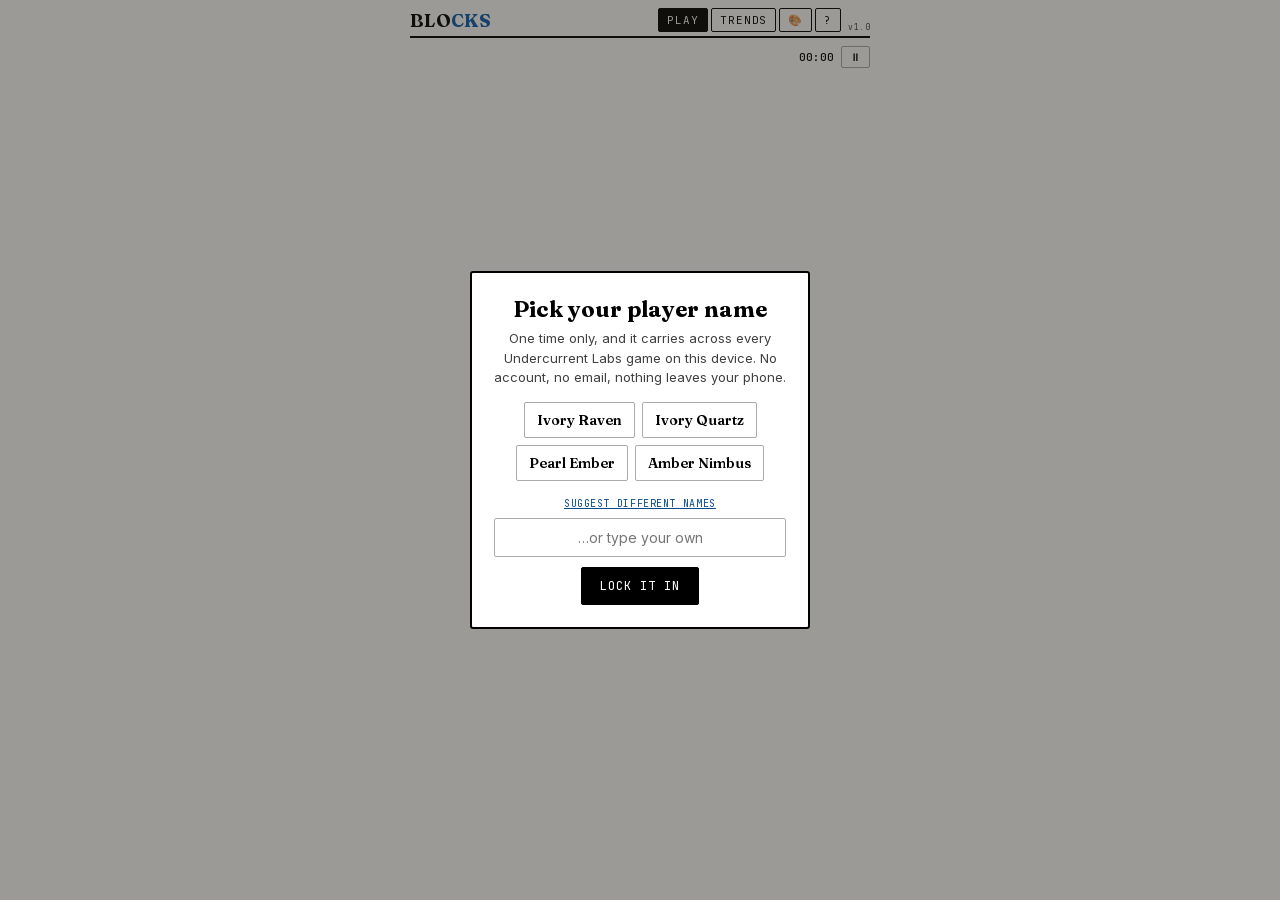
==== docs/blocks/index.html @ ce7873e4 "Ship: Ad Free Blocks 1.0, Colour Sort 1.3, hub update Co-Authored-By: Claude Opus 5.5 <noreply@anthr" ====
<!DOCTYPE html>
<html lang="en">
<head>
<meta charset="UTF-8">
<meta name="viewport" content="width=device-width, initial-scale=1.0, maximum-scale=1.0, user-scalable=no">
<meta name="theme-color" content="#101820">
<title>Undercurrent Labs Ad-Free Games</title>
<style>
/* ---- fonts, built in so the game looks the same offline ---- */
@font-face{font-family:'Fraunces';src:url([data-uri]) format('woff2');font-weight:600 700;font-style:normal;font-display:block}
@font-face{font-family:'Inter';src:url([data-uri]) format('woff2');font-weight:400 700;font-style:normal;font-display:block}
@font-face{font-family:'JetBrains Mono';src:url([data-uri]) format('woff2');font-weight:400 500;font-style:normal;font-display:block}
</style>
<style>
/* ---- SHELL STYLES (shared, do not edit per game) ---- */
:root{
  --cream:#FCFAF6; --ink:#22201A; --gold:#B08D3E; --gold-deep:#8C6D2C;
  --muted:#8A8578; --line:#E4DECF; --line-strong:#22201A;
  --sel:#F2EAD8; --peer:#F7F3E9; --same:#EADFC4; --err:#A63D2F; --err-bg:#F6E4E0;
  --ok:#4A6B4F; --cellbg:#FFFFFF; --radius:2px;
}
[data-theme="clear"]{
  --cream:#FFFFFF; --ink:#000000; --gold:#0B5CAD; --gold-deep:#084A8C;
  --muted:#3F3F3F; --line:#ABABAB; --sel:#CFE5FB; --peer:#EFF5FB; --same:#B4D6F6;
  --err:#C62828; --err-bg:#FBDCDC; --cellbg:#FFFFFF; --radius:2px;
}
[data-theme="night"]{
  --cream:#171612; --ink:#F2EFE7; --gold:#D2A94E; --gold-deep:#E4C06A;
  --muted:#9A947F; --line:#3A372E; --sel:#3A3320; --peer:#22201A; --same:#4A3E1E;
  --err:#E06552; --err-bg:#46231D; --cellbg:#211F1A; --radius:2px;
}
[data-theme="candy"]{
  --cream:#FFF6E5; --ink:#3D2B56; --gold:#F26B3A; --gold-deep:#D8541F;
  --muted:#8A7AA0; --line:#F0DBB2; --sel:#FFE3B3; --peer:#FFF0D6; --same:#FFD48A;
  --err:#E5484D; --err-bg:#FFE1E1; --cellbg:#FFFFFF; --radius:12px;
}
[data-theme="forest"]{
  --cream:#F2F6EF; --ink:#1E2A20; --gold:#3F6B45; --gold-deep:#2E5133;
  --muted:#6E7C6F; --line:#D3DFD1; --sel:#DCEBDA; --peer:#EDF3EB; --same:#C3DDC0;
  --err:#A63D2F; --err-bg:#F6E4E0; --cellbg:#FFFFFF; --radius:4px;
}
[data-theme="ocean"]{
  --cream:#F1F6FA; --ink:#12242E; --gold:#1C6E8C; --gold-deep:#14556E;
  --muted:#69808C; --line:#CFDFE8; --sel:#D8EBF4; --peer:#EAF3F8; --same:#B7DCEC;
  --err:#B3402F; --err-bg:#F8E3DE; --cellbg:#FFFFFF; --radius:4px;
}
[data-theme="rose"]{
  --cream:#FDF3F3; --ink:#2B1A1E; --gold:#A8455C; --gold-deep:#87344A;
  --muted:#8C7076; --line:#EBD5D8; --sel:#F8E1E6; --peer:#FCEFF1; --same:#F3C9D3;
  --err:#9E3B2F; --err-bg:#F8E2DE; --cellbg:#FFFFFF; --radius:8px;
}
html{background:var(--cream)}
*{margin:0;padding:0;box-sizing:border-box;-webkit-tap-highlight-color:transparent}
button,.chip,.lvl,.ctrl,.tab{touch-action:manipulation}
html,body{height:100%}
body{background:var(--cream);color:var(--ink);font-family:'Inter',system-ui,sans-serif;display:flex;justify-content:center;
  user-select:none;-webkit-user-select:none;overscroll-behavior:none}
.app{width:100%;max-width:480px;padding:8px 10px 10px;display:flex;flex-direction:column;gap:7px}

.masthead{display:flex;align-items:center;justify-content:space-between;border-bottom:2px solid var(--ink);padding-bottom:4px}
.masthead h1{font-family:'Fraunces',serif;font-weight:700;font-size:18px;letter-spacing:.02em;text-transform:uppercase}
.masthead h1 span{color:var(--gold)}
.tabs{display:flex;gap:3px;align-items:center}
.tab{font-family:'JetBrains Mono',monospace;font-size:11px;letter-spacing:.08em;text-transform:uppercase;
  padding:4px 8px;border:1px solid var(--ink);background:transparent;color:var(--ink);cursor:pointer;border-radius:var(--radius)}
.tab.active{background:var(--ink);color:var(--cream)}
.vchip{font-family:'JetBrains Mono',monospace;font-size:8px;letter-spacing:.06em;color:var(--muted);border:none;background:none;cursor:pointer;padding:0 0 0 4px;align-self:flex-end}

.statusbar{display:flex;justify-content:space-between;align-items:center;font-family:'JetBrains Mono',monospace;font-size:11px;color:var(--muted);min-height:24px}
.statusbar b{color:var(--ink);font-weight:500}
#pauseBtn{border:1px solid var(--line);background:var(--cellbg);border-radius:var(--radius);padding:3px 8px;cursor:pointer;font-family:inherit;font-size:11px;color:var(--ink)}

/* The stage is the square the game draws in. It always fits one phone screen with the controls below it. */
.stage-wrap{position:relative;margin:0 auto;width:min(100%, max(250px, calc(100dvh - 265px)))}
#stage{position:relative;width:100%;aspect-ratio:1;touch-action:none}
.pause-veil{position:absolute;inset:0;background:var(--cream);border:2px solid var(--ink);display:none;flex-direction:column;align-items:center;justify-content:center;gap:10px;z-index:30}
.pause-veil.show{display:flex}
.pause-veil p{font-family:'Fraunces',serif;font-weight:600;font-size:20px}

.controls{display:grid;grid-auto-flow:column;grid-auto-columns:1fr;gap:4px}
.ctrl{border:1px solid var(--line);background:var(--cellbg);border-radius:var(--radius);padding:6px 2px;cursor:pointer;
  display:flex;flex-direction:column;align-items:center;gap:2px;color:var(--ink)}
.ctrl svg{width:15px;height:15px;stroke:var(--ink);fill:none;stroke-width:1.6;stroke-linecap:round;stroke-linejoin:round}
.ctrl small{font-family:'JetBrains Mono',monospace;font-size:8px;letter-spacing:.03em;text-transform:uppercase;color:var(--muted);white-space:nowrap}
.ctrl.on{border-color:var(--gold);background:var(--sel)}
.ctrl.on small{color:var(--gold-deep)}
.ctrl.dim{opacity:.35}
.ctrl:active{transform:translateY(1px)}

.veil{position:fixed;inset:0;background:rgba(34,32,26,.45);display:none;align-items:center;justify-content:center;padding:20px;z-index:50}
.veil.show{display:flex}
.card{background:var(--cream);border:2px solid var(--ink);border-radius:calc(var(--radius) + 1px);max-width:340px;width:100%;padding:22px;text-align:center;max-height:92dvh;overflow:auto}
.card h2{font-family:'Fraunces',serif;font-weight:700;font-size:22px;margin-bottom:6px}
.card p{font-size:13px;color:var(--muted);margin-bottom:14px;line-height:1.5}
.lvl-list{display:flex;flex-direction:column;gap:8px;margin-top:6px}
.lvl{border:1px solid var(--ink);background:var(--cellbg);padding:11px;cursor:pointer;border-radius:var(--radius);display:flex;justify-content:space-between;align-items:center;color:var(--ink)}
.lvl b{font-family:'Fraunces',serif;font-weight:600;font-size:16px}
.lvl small{font-family:'JetBrains Mono',monospace;font-size:10px;color:var(--muted)}
.lvl.locked{opacity:.6}
.lvl.picked{border-color:var(--gold);background:var(--sel)}
.btn{border:1px solid var(--ink);background:var(--ink);color:var(--cream);padding:10px 18px;border-radius:var(--radius);cursor:pointer;
  font-family:'JetBrains Mono',monospace;font-size:12px;letter-spacing:.08em;text-transform:uppercase;margin-top:10px}
.btn.ghost{background:transparent;color:var(--ink)}
.big-score{font-family:'Fraunces',serif;font-weight:700;font-size:40px;color:var(--gold);margin:8px 0 2px}
.probadge{font-family:'JetBrains Mono',monospace;font-size:8px;letter-spacing:.08em;background:var(--gold);color:#fff;border-radius:999px;padding:2px 6px;margin-left:5px;vertical-align:middle}
.pay-list{text-align:left;margin:10px 0;font-size:13px;line-height:1.75}
.pay-list div{display:flex;gap:8px}
.pay-list span{color:var(--gold-deep)}
.price{font-family:'Fraunces',serif;font-weight:700;font-size:34px;color:var(--gold);margin:6px 0 0}
.price small{font-size:12px;color:var(--muted);font-family:'Inter',sans-serif;font-weight:400;display:block;margin-top:2px}
.note{font-size:10px;color:var(--muted);line-height:1.5;margin-top:8px}
.chips{display:flex;flex-wrap:wrap;gap:7px;justify-content:center;margin:8px 0 10px}
.chip{border:1px solid var(--line);background:var(--cellbg);border-radius:var(--radius);padding:8px 12px;cursor:pointer;font-family:'Fraunces',serif;font-weight:600;font-size:14px;color:var(--ink)}
.chip.picked{border-color:var(--gold);background:var(--sel);box-shadow:inset 0 0 0 1px var(--gold)}
.linkbtn{background:none;border:none;color:var(--gold-deep);cursor:pointer;font-family:'JetBrains Mono',monospace;font-size:10px;letter-spacing:.06em;text-transform:uppercase;text-decoration:underline;margin-bottom:8px}
.name-input{width:100%;border:1px solid var(--line);border-radius:var(--radius);padding:10px;font-family:'Inter',sans-serif;font-size:14px;text-align:center;background:var(--cellbg);color:var(--ink)}
.name-input:focus{outline:none;border-color:var(--gold)}
.tut-step{font-family:'JetBrains Mono',monospace;font-size:10px;letter-spacing:.1em;color:var(--gold-deep);margin-bottom:4px}
.tut-icon{font-size:30px;margin-bottom:6px}
.upd-list{text-align:left;font-size:12px;line-height:1.6;margin:8px 0 4px}
.upd-list b{font-family:'JetBrains Mono',monospace;font-size:10px;color:var(--gold-deep);display:block;margin-top:8px}
.sw{width:15px;height:15px;border-radius:50%;display:inline-block;border:1px solid rgba(0,0,0,.2);margin-left:4px;vertical-align:middle}
.theme-row .tname{display:flex;flex-direction:column;gap:2px;text-align:left}
.theme-row .tname small{font-family:'Inter',sans-serif;font-size:11px;letter-spacing:0;text-transform:none}

.view{display:none;flex-direction:column;gap:12px}
.view.show{display:flex}
.trend-grid{display:grid;grid-template-columns:1fr 1fr;gap:8px}
.tcard{border:1px solid var(--line);background:var(--cellbg);border-radius:var(--radius);padding:12px}
.tcard small{font-family:'JetBrains Mono',monospace;font-size:9px;letter-spacing:.08em;text-transform:uppercase;color:var(--muted);display:block;margin-bottom:4px}
.tcard b{font-family:'Fraunces',serif;font-size:22px;font-weight:600}
.tcard span{font-size:11px;color:var(--muted)}
.chart-card{border:1px solid var(--line);background:var(--cellbg);border-radius:var(--radius);padding:14px}
.chart-card h3{font-family:'Fraunces',serif;font-weight:600;font-size:15px;margin-bottom:8px}
canvas{width:100%;height:auto;display:block}
.diff-table{width:100%;border-collapse:collapse;font-size:12px}
.diff-table th{font-family:'JetBrains Mono',monospace;font-size:9px;letter-spacing:.08em;text-transform:uppercase;color:var(--muted);text-align:left;padding:6px 4px;border-bottom:1px solid var(--line)}
.diff-table td{padding:7px 4px;border-bottom:1px solid var(--line);font-family:'JetBrains Mono',monospace}
.rank-card{border:2px solid var(--ink);background:var(--cellbg);border-radius:calc(var(--radius) + 1px);padding:16px;text-align:center}
.rank-card .pname{font-family:'Fraunces',serif;font-size:22px;font-weight:700}
.rank-card .rating{font-family:'Fraunces',serif;font-weight:700;font-size:38px;color:var(--gold)}
.rank-card .sub{font-size:11px;color:var(--muted);margin-top:2px}
.empty-note{text-align:center;color:var(--muted);font-size:13px;padding:30px 10px;line-height:1.6}
.footer-note{text-align:center;font-family:'JetBrains Mono',monospace;font-size:9px;letter-spacing:.06em;color:var(--muted);margin-top:4px}

.toast{position:fixed;top:14px;left:50%;transform:translateX(-50%);background:var(--ink);color:var(--cream);padding:10px 16px;border-radius:var(--radius);
  font-family:'JetBrains Mono',monospace;font-size:11px;z-index:90;opacity:0;transition:opacity .25s;pointer-events:none;max-width:92%;text-align:center;line-height:1.5}
.toast.show{opacity:1}

/* Reward beats, shared by every game */
.praise{position:absolute;transform:translate(-50%,-100%);z-index:45;pointer-events:none;white-space:nowrap;font-family:'Fraunces',serif;font-weight:700;font-size:15px;color:var(--gold-deep);
  background:var(--cellbg);border:1px solid var(--gold);border-radius:999px;padding:4px 11px;box-shadow:0 3px 10px rgba(0,0,0,.18);animation:praiseUp .95s ease-out forwards}
.praise.big{font-size:19px;padding:6px 15px;border-width:2px;box-shadow:0 5px 18px rgba(0,0,0,.26);animation-duration:1.2s}
@keyframes praiseUp{0%{opacity:0;margin-top:4px}18%{opacity:1}75%{opacity:1}100%{opacity:0;margin-top:-36px}}
@keyframes ulpop{0%{transform:scale(.6)}70%{transform:scale(1.15)}100%{transform:scale(1)}}
.ul-pop{animation:ulpop .18s ease-out}
@keyframes ulsweep{0%{filter:brightness(1)}40%{filter:brightness(1.18) saturate(1.5)}100%{filter:brightness(1)}}
.ul-sweep{animation:ulsweep .55s ease-out}
@keyframes ulshake{0%,100%{transform:translateX(0)}25%{transform:translateX(-5px)}75%{transform:translateX(5px)}}
.ul-shake{animation:ulshake .22s ease-in-out}
@media (prefers-reduced-motion: reduce){.praise,.ul-pop,.ul-sweep,.ul-shake{animation-duration:.01s}}

/* ==== GAME STYLES START ==== */
/* Ad Free Blocks. Theme tokens only: each shape family is a different shade of the theme colour. */
.bk-wrap{position:absolute;inset:0}
.bk-board{position:absolute;inset:0;display:grid;grid-template-columns:repeat(var(--n),1fr);grid-template-rows:repeat(var(--n),1fr);gap:3px;padding:5px;
  border:2px solid var(--ink);border-radius:calc(var(--radius) + 6px);background:color-mix(in srgb, var(--gold) 12%, var(--cellbg))}
.bk-cell{position:relative;border-radius:calc(var(--radius) + 3px);background:color-mix(in srgb, var(--gold) 4%, var(--cellbg));
  box-shadow:inset 0 0 0 1px color-mix(in srgb, var(--gold) 16%, var(--cellbg))}
.bk-cell.on,.bk-piece i{box-shadow:inset 0 -3px 0 color-mix(in srgb, var(--gold-deep) 55%, transparent), inset 0 2px 0 color-mix(in srgb, var(--cellbg) 45%, transparent)}
.bk-cell.f0,.bk-piece.f0 i{background:color-mix(in srgb, var(--gold) 38%, var(--cellbg))}
.bk-cell.f1,.bk-piece.f1 i{background:color-mix(in srgb, var(--gold) 55%, var(--cellbg))}
.bk-cell.f2,.bk-piece.f2 i{background:color-mix(in srgb, var(--gold) 72%, var(--cellbg))}
.bk-cell.f3,.bk-piece.f3 i{background:color-mix(in srgb, var(--gold) 88%, var(--cellbg))}
.bk-cell.f4,.bk-piece.f4 i{background:color-mix(in srgb, var(--gold-deep) 92%, var(--ink))}
.bk-cell.ghost{background:color-mix(in srgb, var(--gold) 26%, var(--cellbg));box-shadow:inset 0 0 0 2px var(--gold-deep)}
.bk-cell.clearing{outline:2px solid var(--gold-deep);outline-offset:-1px}
.bk-cell.clearing.on{background:color-mix(in srgb, var(--gold) 45%, var(--cellbg))}
.bk-cell.bk-gone::after{content:"";position:absolute;inset:0;border-radius:inherit;background:var(--gold);animation:bk-gone .24s ease-out forwards}
@keyframes bk-gone{from{opacity:.95;transform:scale(1)}to{opacity:0;transform:scale(.35)}}
/* the tray under the board */
.bk-tray{display:grid;grid-template-columns:repeat(3,1fr);gap:6px;margin-top:6px;touch-action:none}
.bk-tray.master{grid-template-columns:repeat(3,1fr) .75fr}
.bk-slot{position:relative;height:132px;display:flex;align-items:center;justify-content:center;border:1px solid var(--line);
  border-radius:calc(var(--radius) + 4px);background:var(--cellbg);touch-action:none;cursor:grab}
.bk-slot.hold{border-style:dashed}
.bk-slot.hold small{position:absolute;top:4px;left:0;right:0;text-align:center;font-family:'JetBrains Mono',monospace;font-size:9px;letter-spacing:.08em;color:var(--muted)}
.bk-slot.nofit .bk-piece{opacity:.3}
.bk-slot.lifted .bk-piece{opacity:.15}
.bk-piece{--cs:23px;display:grid;grid-template-columns:repeat(var(--w),var(--cs));grid-template-rows:repeat(var(--h),var(--cs));gap:2px;pointer-events:none}
.bk-piece i{border-radius:calc(var(--radius) + 2px)}
.bk-float{position:fixed;left:0;top:0;z-index:60;gap:3px;filter:drop-shadow(0 6px 10px color-mix(in srgb, var(--ink) 35%, transparent))}
@media (max-height:800px){.bk-slot{height:112px}.bk-piece{--cs:19px}}
@media (max-height:700px){.bk-slot{height:92px}.bk-piece{--cs:16px}}
@media (prefers-reduced-motion: reduce){.bk-cell.bk-gone::after{animation-duration:.01s}}
/* ==== GAME STYLES END ==== */
</style>
</head>
<body>
<div class="app">
  <div class="masthead">
    <h1 id="ulTitle"></h1>
    <div class="tabs">
      <button class="tab active" id="tabPlay">Play</button>
      <button class="tab" id="tabTrends">Trends</button>
      <button class="tab" id="themeBtn" title="Themes">🎨</button>
      <button class="tab" id="helpBtn" title="How to play">?</button>
      <button class="vchip" id="verChip" title="Version"></button>
      <button class="tab" id="proChip" title="Pro" style="display:none">★</button>
    </div>
  </div>

  <div class="view show" id="viewPlay">
    <div class="statusbar">
      <span id="ulLevel"></span>
      <span id="ulStatA"></span>
      <span id="ulStatB"></span>
      <span><b id="ulTimer">00:00</b> <button id="pauseBtn">⏸</button></span>
    </div>
    <div class="stage-wrap" id="stageWrap">
      <div id="stage"></div>
      <div class="pause-veil" id="pauseVeil">
        <p>Paused</p>
        <button class="btn" id="resumeBtn">Resume</button>
        <button class="btn ghost" id="pauseRestart">Restart this game</button>
      </div>
    </div>
    <div class="controls" id="controls"></div>
    <div id="below"></div>
  </div>

  <div class="view" id="viewTrends">
    <div id="trendsBody"></div>
    <div class="footer-note" id="footNote"></div>
  </div>
</div>

<div class="toast" id="toast"></div>

<div class="veil" id="lvlVeil"><div class="card">
  <h2>New game</h2>
  <p id="lvlBlurb"></p>
  <div class="lvl-list" id="lvlList"></div>
  <button class="btn ghost" id="lvlCancel">Cancel</button>
</div></div>

<div class="veil" id="endVeil"><div class="card">
  <h2 id="endTitle"></h2>
  <div class="big-score" id="endScore"></div>
  <p id="endDetail"></p>
  <button class="btn" id="waShare">Share on WhatsApp</button>
  <button class="btn ghost" id="endNew">New game</button>
  <button class="btn ghost" id="endClose">View the board</button>
</div></div>

<div class="veil" id="nameVeil"><div class="card">
  <h2>Pick your player name</h2>
  <p>One time only, and it carries across every Undercurrent Labs game on this device. No account, no email, nothing leaves your phone.</p>
  <div class="chips" id="nameChips"></div>
  <button class="linkbtn" id="reroll">Suggest different names</button>
  <input class="name-input" id="nameInput" maxlength="20" placeholder="…or type your own">
  <button class="btn" id="nameSave">Lock it in</button>
</div></div>

<div class="veil" id="tutVeil"><div class="card">
  <div class="tut-step" id="tutStep"></div>
  <div class="tut-icon" id="tutIcon"></div>
  <h2 id="tutTitle"></h2>
  <p id="tutBody"></p>
  <button class="btn" id="tutNext">Next</button>
  <button class="btn ghost" id="tutSkip">Skip</button>
</div></div>

<div class="veil" id="themeVeil"><div class="card">
  <h2>Theme</h2>
  <p>Your choice carries across every Undercurrent Labs game.</p>
  <div class="lvl-list" id="themeList"></div>
  <button class="btn" id="themeDone">Done</button>
</div></div>

<div class="veil" id="proVeil"><div class="card">
  <h2 id="proTitle">Pro</h2>
  <p id="proWhy"></p>
  <div class="pay-list" id="proPerks"></div>
  <div class="price" id="proPrice"></div>
  <button class="btn" id="proBuy">Unlock Pro</button>
  <div class="note" id="webNote" style="display:none">Pro unlocks are handled by Google Play, so they're available in the Android app.</div>
  <button class="btn ghost" id="proRestore">Restore purchase</button>
  <button class="btn ghost" id="proClose">Not now</button>
</div></div>

<div class="veil" id="verVeil"><div class="card">
  <h2 id="verTitle"></h2>
  <p>Ad-free, offline, private. Made by Undercurrent Labs.</p>
  <div class="upd-list" id="verNotes"></div>
  <button class="btn" id="verGoPro">Unlock Pro</button>
  <button class="btn ghost" id="verReset">Reset scores &amp; start clean</button>
  <button class="btn ghost" id="verClose">Close</button>
</div></div>

<script>
"use strict";
/* =====================================================================
   UNDERCURRENT LABS — AD-FREE GAMES SHELL  (shared by every game)
   Do not edit per game. A game supplies a GAME object (see GAME CONTRACT
   in the game section below) and draws inside #stage. Everything else —
   player name, themes, Pro, saving, timer, trends, rewards, sharing,
   tutorial, versioning — lives here.
   ===================================================================== */
const SHELL_VERSION = "1.0";
/* Family unlock: only a SHA-256 fingerprint of the key lives here, never the key itself. */
const FAMILY_HASH = "fc0b91ea84d8294bbaacbaf19726c66b726bd75bb28d8acf3cd7e9646d3e2efc";
function ulHash(s){const K=[],H=[1779033703,-1150833019,1013904242,-1521486534,1359893119,-1694144372,528734635,1541459225];
for(let n=2,c=0;c<64;n++){let p=1;for(let d=2;d*d<=n;d++)if(n%d===0){p=0;break}if(p)K[c++]=(Math.pow(n,1/3)%1)*4294967296|0}
const b=unescape(encodeURIComponent(s)),l=b.length,w=[];for(let i=0;i<l;i++)w[i>>2]|=b.charCodeAt(i)<<(24-(i%4)*8);
w[l>>2]|=0x80<<(24-(l%4)*8);w[((l+8>>6)+1)*16-1]=l*8;
for(let j=0;j<w.length;j+=16){const W=[],a=H.slice();for(let i=0;i<64;i++){if(i<16)W[i]=w[j+i]|0;else{const x=W[i-15],y=W[i-2];
W[i]=(((x>>>7|x<<25)^(x>>>18|x<<14)^x>>>3)+W[i-7]+((y>>>17|y<<15)^(y>>>19|y<<13)^y>>>10)+W[i-16])|0}
const e=a[4],t1=a[7]+((e>>>6|e<<26)^(e>>>11|e<<21)^(e>>>25|e<<7))+((e&a[5])^(~e&a[6]))+K[i]+W[i],o=a[0],
t2=((o>>>2|o<<30)^(o>>>13|o<<19)^(o>>>22|o<<10))+((o&a[1])^(o&a[2])^(a[1]&a[2]));a.pop();a.unshift((t1+t2)|0);a[4]=(a[4]+t1)|0}
for(let i=0;i<8;i++)H[i]=(H[i]+a[i])|0}return H.map(h=>(h>>>0).toString(16).padStart(8,"0")).join("")}
const $ = id => document.getElementById(id);

const store = (() => {
  let mem = {}, ok = false;
  try { localStorage.setItem("__t","1"); localStorage.removeItem("__t"); ok = true; } catch(e){ ok = false; }
  return {
    get(k, fb){ try { if(ok){ const v = localStorage.getItem(k); return v==null ? fb : JSON.parse(v); } } catch(e){} return (k in mem) ? mem[k] : fb; },
    set(k, v){ try { if(ok){ localStorage.setItem(k, JSON.stringify(v)); return; } } catch(e){} mem[k] = v; }
  };
})();

const UL = {};
UL.store = store;
UL.kv    = (k, fb) => store.get("ul_"+GAME.id+"_"+k, fb);      // storage scoped to this game
UL.setKv = (k, v)  => store.set("ul_"+GAME.id+"_"+k, v);

/* ---------- seeded randomness: every game is replayable from its seed ---------- */
function mulberry(seed){
  return { s: seed|0, next(){ this.s = (this.s + 0x6D2B79F5)|0; let t = Math.imul(this.s ^ this.s>>>15, 1|this.s);
    t = t + Math.imul(t ^ t>>>7, 61|t) ^ t; return ((t ^ t>>>14)>>>0) / 4294967296; } };
}
UL.rng = mulberry(1);
UL.random  = () => UL.rng.next();
UL.rnd     = n => Math.floor(UL.rng.next()*n);
UL.pick    = a => a[UL.rnd(a.length)];
UL.shuffle = a => { a = a.slice(); for(let i=a.length-1;i>0;i--){ const j=UL.rnd(i+1); [a[i],a[j]]=[a[j],a[i]]; } return a; };
function strHash(s){ let h=2166136261; for(let i=0;i<s.length;i++){ h^=s.charCodeAt(i); h=Math.imul(h,16777619); } return h>>>0; }
UL.dailyNum = () => { const d=new Date(); return Math.floor((Date.UTC(d.getFullYear(),d.getMonth(),d.getDate())-Date.UTC(2026,0,1))/86400000)+1; };
const dailySeed = n => ((strHash(GAME.id)%100000)*7919 + n*2654435761) % 2147483647 | 0;

/* ---------- small utilities ---------- */
UL.fmtTime = sec => String(Math.floor(sec/60)).padStart(2,"0")+":"+String(sec%60).padStart(2,"0");
const BZ = { tap:10, act:15, err:180, wow:[16,38,24], win:[40,60,40,60,180] };
UL.buzz = p => { const v = (typeof p==="string") ? BZ[p] : p; if(navigator.vibrate){ try{ navigator.vibrate(v); }catch(e){} } };
let toastTimer = null;
UL.toast = (msg, ms) => { const t=$("toast"); t.textContent=msg; t.classList.add("show"); clearTimeout(toastTimer); toastTimer=setTimeout(()=>t.classList.remove("show"), ms||2600); };
const animOnce = (el, cls) => { if(!el) return; el.classList.remove(cls); void el.offsetWidth; el.classList.add(cls);
  el.addEventListener("animationend", ()=>el.classList.remove(cls), {once:true}); };
UL.pop   = el => animOnce(el, "ul-pop");
UL.shake = el => animOnce(el, "ul-shake");
UL.sweep = (els, stepMs) => { [...els].forEach((el,i)=>{ if(!el) return; el.style.animationDelay=(i*(stepMs==null?32:stepMs))+"ms"; animOnce(el,"ul-sweep");
  el.addEventListener("animationend", ()=>{ el.style.animationDelay=""; }, {once:true}); }); };
UL.isNative = () => !!(window.Capacitor && window.Capacitor.isNativePlatform && window.Capacitor.isNativePlatform());

/* ---------- reward beats ---------- */
const PRAISE = {
  1:{odds:0.30, icon:"",   words:["Nice","Clean","Tidy","Neat","Smooth","Crisp","Steady"]},
  2:{odds:0.60, icon:"✦",  words:["Sharp","Slick","Good eye","Well spotted","Eagle-eyed","Nicely seen","Keen"]},
  3:{odds:1,    icon:"💎", words:["Clever","Intelligent","Shrewd","Astute","Incisive","Canny","Crafty"]},
  4:{odds:1,    icon:"🔥", big:1, words:["Genius!","Brilliant!","Masterful!","Outstanding!","Remarkable!","Virtuoso!","Inspired!"]}
};
let lastWord = "", lastBadgeAt = 0;
/* target: an element inside the stage, or {x,y} in px relative to the stage wrap */
UL.badge = (target, text, big, hold) => {
  const wrap = $("stageWrap"); if(!wrap) return;
  wrap.querySelectorAll(".praise").forEach(e=>e.remove());            // one at a time, newest wins
  const el = document.createElement("div");
  el.className = "praise"+(big?" big":""); el.textContent = text;
  const wr = wrap.getBoundingClientRect();
  let x = wr.width/2, y = wr.height*0.3;
  try{
    if(target && target.getBoundingClientRect){ const r=target.getBoundingClientRect(); x=r.left-wr.left+r.width/2; y=r.top-wr.top; }
    else if(target && typeof target.x==="number"){ x=target.x; y=target.y; }
  }catch(e){}
  el.style.left = x+"px"; el.style.top = y+"px";
  wrap.appendChild(el);
  try{
    const br = el.getBoundingClientRect(), pad = 6; let shift = 0;
    if(br.left < wr.left+pad)   shift = (wr.left+pad) - br.left;
    if(br.right > wr.right-pad) shift = (wr.right-pad) - br.right;
    if(shift) el.style.left = (x+shift)+"px";
    if(y < br.height+pad) el.style.top = (br.height+pad)+"px";
  }catch(e){}
  lastBadgeAt = Date.now();
  setTimeout(()=>el.remove(), hold || (big?1250:1000));
};
/* tier 1 = routine good move … tier 4 = measurably hard. Tiers 1-2 are throttled, 3-4 always show. */
UL.praise = (target, tier) => {
  const P = PRAISE[tier]; if(!P) return false;
  const now = Date.now();
  if(P.odds < 1){ if(Math.random() > P.odds) return false; if(now-lastBadgeAt < 1600) return false; }
  let w = P.words[Math.floor(Math.random()*P.words.length)], g = 0;
  while(w===lastWord && g++<6) w = P.words[Math.floor(Math.random()*P.words.length)];
  lastWord = w;
  if(P.big) UL.buzz("wow");
  UL.badge(target, (P.icon?P.icon+" ":"")+w, P.big);
  return true;
};
/* a rare, named moment: "✨ Row and box complete", "✨ 512!" */
UL.milestone = (target, text) => { UL.buzz("wow"); UL.badge(target, "✨ "+text, true, 1300); };
UL.confetti = () => {
  const wrap = $("stageWrap"), cv = document.createElement("canvas");
  cv.style.cssText = "position:absolute;inset:0;width:100%;height:100%;pointer-events:none;z-index:40";
  cv.width = wrap.clientWidth||360; cv.height = wrap.clientHeight||360; wrap.appendChild(cv);
  const ctx = cv.getContext && cv.getContext("2d"); if(!ctx){ cv.remove(); return; }
  const css = getComputedStyle(document.documentElement);
  const cols = [css.getPropertyValue("--gold"), css.getPropertyValue("--err"), "#4A6B4F", "#0B5CAD", "#7C4DFF"].map(s=>s.trim()||"#B08D3E");
  const P = []; for(let i=0;i<90;i++) P.push({x:Math.random()*cv.width, y:-10-Math.random()*90, vy:2+Math.random()*3, vx:-1+Math.random()*2, s:3+Math.random()*4, c:cols[i%cols.length], r:Math.random()*6.3});
  let t = 0; const id = setInterval(()=>{ t++; ctx.clearRect(0,0,cv.width,cv.height);
    for(const p of P){ p.x+=p.vx; p.y+=p.vy; p.r+=.1; ctx.save(); ctx.translate(p.x,p.y); ctx.rotate(p.r); ctx.fillStyle=p.c; ctx.fillRect(-p.s/2,-p.s/2,p.s,p.s*1.6); ctx.restore(); }
    if(t>110){ clearInterval(id); cv.remove(); } }, 16);
};

/* ---------- Pro ---------- */
let PRO = store.get("ul_pro", false) || store.get("sdk_pro", false);
(function familyUnlock(){ try{ const k = new URLSearchParams(location.search).get("k");
  if(k && ulHash(k)===FAMILY_HASH){ PRO = true; store.set("ul_pro", true); history.replaceState(null, "", location.pathname); } }catch(e){} })();
UL.isPro = () => !!PRO;
function applyPro(){
  document.body.classList.toggle("pro", UL.isPro());
  $("proChip").style.display = UL.isPro() ? "" : "none";
  $("webNote").style.display = (!UL.isNative() && !UL.isPro()) ? "" : "none";
}
function grantPro(){ PRO = true; store.set("ul_pro", true); applyPro(); $("proVeil").classList.remove("show");
  UL.toast("Pro unlocked. Thank you — enjoy the full game."); if(GAME.onPro) GAME.onPro(); }
UL.paywall = reason => {
  $("proTitle").textContent = GAME.name+" Pro";
  $("proWhy").textContent = reason || "No ads in either version — Pro opens the rest of the game. One payment, no subscription.";
  $("proPerks").innerHTML = (GAME.proPerks||[]).map((p,i)=>"<div><span>✓</span>"+(i===0?"<b>"+p+"</b>":p)+"</div>").join("");
  $("proPrice").innerHTML = (GAME.price||"₹99")+"<small>one-time · includes every future update</small>";
  pauseGame(); $("proVeil").classList.add("show");
};
/* use at the top of any Pro-only action:  if(!UL.requirePro("Unlimited undo is part of Pro.")) return; */
UL.requirePro = reason => { if(UL.isPro()) return true; UL.paywall(reason); return false; };
const Billing = {
  async purchase(sku){
    if(window.PlayBilling && window.PlayBilling.purchase) return await window.PlayBilling.purchase(sku);
    if(UL.isNative()){ UL.toast("Pro isn't on sale yet — coming in the next update."); return false; }
    const localDev = ["localhost","127.0.0.1","::1"].includes(location.hostname) || location.protocol==="file:";
    if(localDev) return confirm("[Local build] Simulate a successful purchase for testing?");
    UL.toast("Pro is available in the Android app on Google Play."); return false;
  },
  async restore(){
    if(window.PlayBilling && window.PlayBilling.restore) return await window.PlayBilling.restore();
    UL.toast(UL.isNative() ? "Pro isn't on sale yet — coming in the next update." : "Purchases are restored in the Android app on Google Play."); return false;
  }
};
$("proClose").addEventListener("click", ()=>$("proVeil").classList.remove("show"));
$("proBuy").addEventListener("click", async ()=>{ try{ if(await Billing.purchase(GAME.sku||"ul_pro_unlock")) grantPro(); }catch(e){ UL.toast("Purchase could not be completed."); } });
$("proRestore").addEventListener("click", async ()=>{ try{ if(await Billing.restore()) grantPro(); }catch(e){ UL.toast("Could not reach Google Play."); } });
$("proChip").addEventListener("click", ()=>UL.toast("Pro is active on this device. Thank you."));

/* ---------- themes (shared across games) ---------- */
const THEMES = [
  {id:"clear",   name:"Clear",        desc:"Big contrast, easy reading", sw:["#FFFFFF","#0B5CAD","#000000"]},
  {id:"classic", name:"Classic Gold", desc:"Warm and calm", sw:["#FCFAF6","#B08D3E","#22201A"]},
  {id:"night",   name:"Night",        desc:"Easy on the eyes after dark", sw:["#171612","#D2A94E","#F2EFE7"]},
  {id:"candy",   name:"Candy",        desc:"Bright and fun for kids", sw:["#FFF6E5","#F26B3A","#3D2B56"]},
  {id:"forest",  name:"Forest", pro:1, desc:"Deep green, low glare", sw:["#F2F6EF","#3F6B45","#1E2A20"]},
  {id:"ocean",   name:"Ocean",  pro:1, desc:"Cool blues, calm focus", sw:["#F1F6FA","#1C6E8C","#12242E"]},
  {id:"rose",    name:"Rose",   pro:1, desc:"Soft and warm", sw:["#FDF3F3","#A8455C","#2B1A1E"]},
];
function applyTheme(id){
  const t = THEMES.find(x=>x.id===id); if(!t || (t.pro && !UL.isPro())) id = "clear";
  document.documentElement.setAttribute("data-theme", id); store.set("ul_theme", id);
  document.querySelectorAll(".theme-row").forEach(r=>r.classList.toggle("picked", r.dataset.t===id));
  if(GAME.onTheme) GAME.onTheme(id);
  if($("viewTrends").classList.contains("show")) renderTrends();
}
function buildThemeList(){
  const list = $("themeList"); list.innerHTML = "";
  for(const t of THEMES){
    const locked = t.pro && !UL.isPro(), b = document.createElement("button");
    b.className = "lvl theme-row"+(locked?" locked":""); b.dataset.t = t.id;
    b.innerHTML = '<span class="tname"><b>'+t.name+(t.pro?'<span class="probadge">PRO</span>':'')+'</b><small>'+t.desc+'</small></span><span>'+
      (locked ? "🔒" : t.sw.map(c=>'<span class="sw" style="background:'+c+'"></span>').join(""))+'</span>';
    b.addEventListener("click", ()=>{ if(locked){ $("themeVeil").classList.remove("show"); UL.paywall("Forest, Ocean and Rose are Pro themes."); return; } applyTheme(t.id); });
    list.appendChild(b);
  }
}
$("themeBtn").addEventListener("click", ()=>{ buildThemeList(); applyTheme(document.documentElement.getAttribute("data-theme")||"clear"); $("themeVeil").classList.add("show"); });
$("themeDone").addEventListener("click", ()=>$("themeVeil").classList.remove("show"));

/* ---------- player name (shared across games) ---------- */
let profile = store.get("ul_profile", null) || store.get("sdk_profile", null);
UL.playerName = () => profile ? profile.name : "Player";
const ADJ = ["Blue","Crimson","Indigo","Golden","Silver","Emerald","Cobalt","Amber","Ivory","Onyx","Scarlet","Teal","Violet","Copper","Jade","Slate","Coral","Saffron","Pearl","Midnight"];
const NOUN = ["Tokai","Falcon","Panther","Lotus","Comet","Harbour","Summit","Willow","Orchid","Raven","Tiger","Heron","Cedar","Nimbus","Ember","Delta","Quartz","Mango","Monsoon","Peak"];
let chosenChip = "";
function fillChips(){
  chosenChip = ""; const wrap = $("nameChips"); wrap.innerHTML = ""; const seen = new Set();
  while(seen.size < 4) seen.add(ADJ[Math.floor(Math.random()*ADJ.length)]+" "+NOUN[Math.floor(Math.random()*NOUN.length)]);
  for(const nm of seen){ const b = document.createElement("button"); b.className = "chip"; b.textContent = nm;
    b.addEventListener("click", ()=>{ chosenChip = nm; $("nameInput").value = ""; wrap.querySelectorAll(".chip").forEach(c=>c.classList.toggle("picked", c===b)); });
    wrap.appendChild(b); }
}
$("reroll").addEventListener("click", fillChips);
$("nameInput").addEventListener("input", ()=>{ chosenChip = ""; $("nameChips").querySelectorAll(".chip").forEach(c=>c.classList.remove("picked")); });
$("nameSave").addEventListener("click", ()=>{
  const name = ($("nameInput").value.trim() || chosenChip).replace(/\s+/g," ").slice(0,20); if(name.length < 3) return;
  profile = {name, created:Date.now()}; store.set("ul_profile", profile); $("nameVeil").classList.remove("show"); afterName();
});

/* ---------- tutorial ---------- */
const COMMON_TUT = [
  {icon:"↻", title:"Start over", body:"Pause, or tap New game, and choose Restart to replay the very same game from the beginning."},
  {icon:"⏸️", title:"Leave anytime", body:"Your game saves itself. Close the app and come back whenever — it will be waiting exactly where you left it."}
];
let tutIdx = 0, tutAfter = null, tutSteps = [];
function showTutorial(after){ tutSteps = (GAME.tutorial||[]).concat(COMMON_TUT); tutIdx = 0; tutAfter = after||null; renderTut(); $("tutVeil").classList.add("show"); }
function renderTut(){ const s = tutSteps[tutIdx]; $("tutStep").textContent = (tutIdx+1)+" / "+tutSteps.length; $("tutIcon").textContent = s.icon;
  $("tutTitle").textContent = s.title; $("tutBody").textContent = s.body; $("tutNext").textContent = tutIdx===tutSteps.length-1 ? "Let's play" : "Next"; }
function endTut(){ $("tutVeil").classList.remove("show"); UL.setKv("tut", true); if(tutAfter){ const f = tutAfter; tutAfter = null; f(); } }
$("tutNext").addEventListener("click", ()=>{ tutIdx++; if(tutIdx >= tutSteps.length) endTut(); else renderTut(); });
$("tutSkip").addEventListener("click", endTut);
$("helpBtn").addEventListener("click", ()=>{ pauseGame(); showTutorial(null); });

/* ---------- the running game ---------- */
UL.cur = null;                    // {level, daily, seed, sec, score, over, paused}
let wakeLock = null;
async function keepAwake(){ try{ if(navigator.wakeLock && !wakeLock){ wakeLock = await navigator.wakeLock.request("screen"); wakeLock.addEventListener("release", ()=>{ wakeLock = null; }); } }catch(e){ wakeLock = null; } }
function releaseWake(){ try{ if(wakeLock){ wakeLock.release(); wakeLock = null; } }catch(e){} }
const levelOf = id => GAME.levels.find(l=>l.id===id) || GAME.levels[0];
UL.setScore = n => { if(UL.cur) UL.cur.score = n; $("ulStatB").innerHTML = "Score <b>"+n+"</b>"; };
UL.addScore = n => UL.setScore((UL.cur?UL.cur.score:0)+n);
UL.setStat  = html => { $("ulStatA").innerHTML = html||""; };             // the game's own status slot
function tickLabel(){ $("ulTimer").textContent = UL.fmtTime(UL.cur ? UL.cur.sec : 0); }

const ICONS = {
  undo:'<path d="M9 14L4 9l5-5"/><path d="M4 9h11a5 5 0 0 1 0 10h-3"/>',
  erase:'<path d="M20 20H8L3 15a2 2 0 0 1 0-3l8-8a2 2 0 0 1 3 0l6 6a2 2 0 0 1 0 3l-6 7"/>',
  pencil:'<path d="M17 3a2.8 2.8 0 1 1 4 4L7.5 20.5 2 22l1.5-5.5Z"/>',
  bolt:'<path d="M13 2L4 14h6l-1 8 9-12h-6l1-8z"/>',
  hint:'<path d="M9 18h6"/><path d="M10 22h4"/><path d="M12 2a7 7 0 0 1 4.9 12 5 5 0 0 0-1.4 2.5V18h-7v-1.5A5 5 0 0 0 7.1 14 7 7 0 0 1 12 2z"/>',
  fresh:'<path d="M21 12a9 9 0 1 1-2.64-6.36"/><path d="M21 3v6h-6"/>',
  flag:'<path d="M5 22V4"/><path d="M5 4h12l-2 4 2 4H5"/>',
  shuffle:'<path d="M16 3h5v5"/><path d="M4 20L21 3"/><path d="M21 16v5h-5"/><path d="M15 15l6 6"/><path d="M4 4l5 5"/>'
};
/* add a button to the control row. Returns the element; el.setLabel("Undo 2") updates its caption. */
UL.ctrl = ({icon, label, onTap}) => {
  const b = document.createElement("button"); b.className = "ctrl";
  b.innerHTML = '<svg viewBox="0 0 24 24">'+(ICONS[icon]||ICONS.fresh)+'</svg><small></small>';
  b.setLabel = t => { b.querySelector("small").textContent = t; }; b.setLabel(label);
  b.addEventListener("pointerdown", e=>{ e.preventDefault(); UL.buzz("tap"); if(UL.cur && UL.cur.paused) return; onTap(b); });
  $("controls").appendChild(b); return b;
};

UL.start = (levelId, opts) => {
  opts = opts||{};
  const lvl = levelOf(levelId), sv = opts.restore||null;
  const seed = sv ? sv.seed : (opts.seed!=null ? opts.seed : (opts.daily ? dailySeed(opts.daily) : (Math.random()*2147483647)|0));
  UL.cur = {level:lvl.id, daily:opts.daily||null, seed, sec:0, score:0, over:false, paused:false};
  UL.rng = mulberry(seed); lastBadgeAt = 0;
  $("stage").innerHTML = ""; $("controls").innerHTML = ""; $("below").innerHTML = "";
  $("stageWrap").querySelectorAll(".praise,canvas").forEach(e=>e.remove());
  $("ulLevel").innerHTML = "<b>"+(UL.cur.daily ? "Daily #"+UL.cur.daily : lvl.name)+"</b>";
  $("ulTimer").style.visibility = (GAME.timer===false || lvl.timer===false) ? "hidden" : "";
  UL.setScore(0); UL.setStat("");
  $("pauseVeil").classList.remove("show"); $("endVeil").classList.remove("show");
  GAME.start({level:lvl, daily:UL.cur.daily, restore: sv ? sv.state : null});
  UL.ctrl({icon:"fresh", label:"New game", onTap:()=>showLevelPicker()});
  if(sv){ UL.cur.sec = sv.sec||0; UL.setScore(sv.score||0); UL.rng.s = sv.rng|0; UL.cur.paused = true; $("pauseVeil").classList.add("show"); }
  else { keepAwake(); UL.save(); }
  tickLabel();
};
UL.save = () => {
  if(!UL.cur || UL.cur.over){ UL.setKv("save", null); return; }
  let state = null; try{ state = GAME.serialize(); }catch(e){ return; }
  UL.setKv("save", {level:UL.cur.level, daily:UL.cur.daily, seed:UL.cur.seed, sec:UL.cur.sec, score:UL.cur.score, rng:UL.rng.s, state});
};
UL.restart = () => {
  if(!UL.cur) return;
  if(!UL.cur.over && UL.cur.sec > 20 && !confirm("Restart this game?\n\nThe same game starts over — your progress, score and timer all reset.")) return;
  $("lvlVeil").classList.remove("show");
  UL.start(UL.cur.level, {daily:UL.cur.daily, seed:UL.cur.seed});
  UL.toast("Same game, fresh start.");
};
setInterval(()=>{ const c = UL.cur; if(c && !c.paused && !c.over){ c.sec++; tickLabel(); if(c.sec%5===0) UL.save(); } }, 1000);

function pauseGame(){ const c = UL.cur; if(!c || c.over || c.paused) return; c.paused = true; $("pauseVeil").classList.add("show"); releaseWake(); UL.save(); if(GAME.onPause) GAME.onPause(); }
function resumeGame(){ const c = UL.cur; if(!c || !c.paused) return; c.paused = false; $("pauseVeil").classList.remove("show"); keepAwake(); if(GAME.onResume) GAME.onResume(); }
UL.paused = () => !UL.cur || UL.cur.paused || UL.cur.over;       // games check this before accepting input
$("pauseBtn").addEventListener("click", pauseGame);
$("resumeBtn").addEventListener("click", resumeGame);
$("pauseRestart").addEventListener("click", ()=>UL.restart());
document.addEventListener("visibilitychange", ()=>{ if(document.hidden) pauseGame(); });
window.addEventListener("pagehide", ()=>UL.save());

/* the game calls this exactly once when a game finishes.
   won: did the player reach the goal · title: heading · line: one factual sentence for the end card and the share text */
UL.end = ({won, title, line}) => {
  const c = UL.cur; if(!c || c.over) return;
  c.over = true; UL.setKv("save", null); releaseWake();
  const recs = UL.kv("records", []);
  recs.push({t:Date.now(), lvl:c.level, sec:c.sec, sc:c.score, w:won?1:0, dl:c.daily||0});
  if(recs.length > 500) recs.splice(0, recs.length-500);
  UL.setKv("records", recs);
  const best = Math.max(...recs.filter(r=>r.lvl===c.level).map(r=>r.sc));
  const isBest = c.score > 0 && c.score >= best && recs.filter(r=>r.lvl===c.level).length > 1;
  const head = c.daily ? "⭐ "+GAME.name+" Daily #"+c.daily : (GAME.icon||"🎮")+" "+GAME.name+" · "+levelOf(c.level).name;
  c.shareTxt = head+" — "+UL.playerName()+"\n"+(line?line+" · ":"")+"Score "+c.score+(GAME.timer===false?"":" · "+UL.fmtTime(c.sec))+"\n"+(won?"Beat that 😎":"Can you do better?");
  $("endTitle").textContent = title || (won ? "Solved" : "Game over");
  $("endScore").textContent = c.score;
  $("endDetail").innerHTML = (line||"")+(isBest ? "<br><b>New personal best.</b>" : "");
  if(won){ UL.buzz("win"); UL.confetti(); setTimeout(()=>$("endVeil").classList.add("show"), 1200); }
  else $("endVeil").classList.add("show");
};
$("waShare").addEventListener("click", ()=>{ if(UL.cur) window.open("https://wa.me/?text="+encodeURIComponent(UL.cur.shareTxt||""), "_blank"); });
$("endNew").addEventListener("click", ()=>{ $("endVeil").classList.remove("show"); showLevelPicker(); });
$("endClose").addEventListener("click", ()=>$("endVeil").classList.remove("show"));

/* ---------- level picker ---------- */
function showLevelPicker(){
  const list = $("lvlList"); list.innerHTML = "";
  $("lvlBlurb").textContent = GAME.blurb || "Pick a level.";
  const row = (html, onClick, cls) => { const b = document.createElement("button"); b.className = "lvl"+(cls?" "+cls:""); b.innerHTML = html; b.addEventListener("click", onClick); list.appendChild(b); return b; };
  if(UL.cur && !UL.cur.over) row("<b>↻ Restart this game</b><small>same game, fresh start</small>", ()=>UL.restart());
  if(GAME.daily){
    const n = UL.dailyNum(), done = UL.kv("records", []).some(r=>r.dl===n && r.w);
    const b = row("<b>⭐ Daily #"+n+"</b><small>"+(done?"✓ done — play again anytime":"same game for everyone today")+"</small>",
      ()=>{ $("lvlVeil").classList.remove("show"); switchTab(true); UL.start(GAME.daily, {daily:n}); });
    b.style.borderWidth = "2px";
  }
  for(const l of GAME.levels){
    const locked = l.pro && !UL.isPro();
    row("<b>"+l.name+"</b><small>"+(locked?"🔒 Pro":(l.note||""))+"</small>", ()=>{
      $("lvlVeil").classList.remove("show");
      if(locked){ UL.paywall(l.name+" is part of Pro."); return; }
      switchTab(true); UL.start(l.id);
    }, locked?"locked":"");
  }
  $("lvlCancel").style.display = UL.cur ? "" : "none";
  pauseGame(); $("lvlVeil").classList.add("show");
}
UL.newGame = showLevelPicker;
$("lvlCancel").addEventListener("click", ()=>{ $("lvlVeil").classList.remove("show"); });

/* ---------- trends ---------- */
function switchTab(play){
  $("tabPlay").classList.toggle("active", play); $("tabTrends").classList.toggle("active", !play);
  $("viewPlay").classList.toggle("show", play); $("viewTrends").classList.toggle("show", !play);
  if(!play){ pauseGame(); renderTrends(); }
}
$("tabPlay").addEventListener("click", ()=>switchTab(true));
$("tabTrends").addEventListener("click", ()=>switchTab(false));
function renderTrends(){
  const recs = UL.kv("records", []), body = $("trendsBody");
  const best = recs.length ? Math.max(...recs.map(r=>r.sc)) : 0, wins = recs.filter(r=>r.w).length;
  let streak = 0; for(let i=recs.length-1;i>=0;i--){ if(recs[i].w) streak++; else break; }
  const rank = '<div class="rank-card"><div class="pname">'+UL.playerName()+'</div><div class="rating">'+(best||"—")+'</div>'+
    '<div class="sub">best score in '+GAME.name+'</div><button class="btn" id="shareRank">Share my stats</button></div>';
  if(!recs.length){ body.innerHTML = rank+'<div class="empty-note">No games finished yet.<br>Your scores and streaks will build up here.</div>'; wireRank(recs, best); return; }
  const avg = Math.round(recs.reduce((a,r)=>a+r.sc,0)/recs.length);
  let rows = "";
  for(const l of GAME.levels){ const g = recs.filter(r=>r.lvl===l.id); if(!g.length) continue; const gw = g.filter(r=>r.w);
    rows += "<tr><td>"+l.name+"</td><td>"+g.length+"</td><td>"+Math.max(...g.map(r=>r.sc))+"</td><td>"+(gw.length&&GAME.timer!==false?UL.fmtTime(Math.min(...gw.map(r=>r.sec))):"—")+"</td><td>"+Math.round(100*gw.length/g.length)+"%</td></tr>"; }
  body.innerHTML = rank+
    '<div class="trend-grid"><div class="tcard"><small>Games played</small><b>'+recs.length+'</b> <span>'+Math.round(100*wins/recs.length)+'% won</span></div>'+
    '<div class="tcard"><small>Average score</small><b>'+avg+'</b></div>'+
    '<div class="tcard"><small>Win streak</small><b>'+streak+'</b></div>'+
    '<div class="tcard"><small>Dailies done</small><b>'+new Set(recs.filter(r=>r.dl&&r.w).map(r=>r.dl)).size+'</b></div></div>'+
    (UL.isPro()
      ? '<div class="chart-card"><h3>Score trend — last 20 games</h3><canvas id="chScore" width="640" height="220"></canvas></div>'+
        '<div class="chart-card"><h3>By level</h3><table class="diff-table"><tr><th>Level</th><th>Games</th><th>Best</th><th>Fastest</th><th>Won</th></tr>'+rows+'</table></div>'
      : '<div class="chart-card"><h3>Trends &amp; charts</h3><div class="note">The score chart and per-level breakdown are part of Pro.</div><button class="btn" id="trendPro" style="width:100%">See Pro</button></div>');
  wireRank(recs, best);
  const tp = $("trendPro"); if(tp) tp.onclick = ()=>UL.paywall("Full trends and charts are part of Pro.");
  if(UL.isPro()) drawLine($("chScore"), recs.slice(-20).map(r=>r.sc), recs.slice(-20).map(r=>r.w));
}
function wireRank(recs, best){ const b = $("shareRank"); if(!b) return; b.onclick = ()=>{
  const txt = (GAME.icon||"🎮")+" "+GAME.name+" — "+UL.playerName()+"\nBest score "+best+" · "+recs.filter(r=>r.w).length+"/"+recs.length+" won";
  window.open("https://wa.me/?text="+encodeURIComponent(txt), "_blank"); }; }
function drawLine(cv, data, flags){
  const ctx = cv && cv.getContext && cv.getContext("2d"); if(!ctx || !data.length) return;
  const css = getComputedStyle(document.documentElement), g = k => css.getPropertyValue(k).trim();
  const W = cv.width, H = cv.height, P = 30, min = Math.min(...data), max = Math.max(...data), span = (max-min)||1;
  const x = i => P+(W-2*P)*(data.length===1?0.5:i/(data.length-1)), y = v => H-P-(H-2*P)*((v-min)/span);
  ctx.clearRect(0,0,W,H); ctx.strokeStyle = g("--line"); ctx.lineWidth = 1;
  for(let k=0;k<4;k++){ const gy = P+(H-2*P)*k/3; ctx.beginPath(); ctx.moveTo(P,gy); ctx.lineTo(W-P,gy); ctx.stroke(); }
  ctx.strokeStyle = g("--gold"); ctx.lineWidth = 2.5; ctx.beginPath(); data.forEach((v,i)=>{ i?ctx.lineTo(x(i),y(v)):ctx.moveTo(x(i),y(v)); }); ctx.stroke();
  data.forEach((v,i)=>{ ctx.beginPath(); ctx.arc(x(i),y(v),4,0,7); ctx.fillStyle = flags[i]?g("--gold"):g("--err"); ctx.fill(); });
  ctx.font = "11px JetBrains Mono, monospace"; ctx.fillStyle = g("--muted"); ctx.fillText(max, 4, y(max)+4); ctx.fillText(min, 4, y(min)+4);
}

/* ---------- version card ---------- */
$("verChip").addEventListener("click", ()=>{
  $("verTitle").textContent = GAME.name+" v"+GAME.version+(UL.isPro()?" Pro":"");
  $("verNotes").innerHTML = (GAME.changelog||[]).map(c=>"<b>v"+c[0]+"</b>"+c[1]).join("");
  $("verGoPro").style.display = UL.isPro() ? "none" : ""; pauseGame(); $("verVeil").classList.add("show");
});
$("verClose").addEventListener("click", ()=>$("verVeil").classList.remove("show"));
$("verGoPro").addEventListener("click", ()=>{ $("verVeil").classList.remove("show"); UL.paywall(); });
$("verReset").addEventListener("click", ()=>{
  if(!confirm("Clear all scores, trends and the saved game for "+GAME.name+"? Your player name and theme stay.")) return;
  UL.setKv("records", []); UL.setKv("save", null); if(GAME.onReset) GAME.onReset();
  $("verVeil").classList.remove("show"); UL.toast("Scores cleared. Fresh start.");
  if($("viewTrends").classList.contains("show")) renderTrends();
});

/* ---------- boot ---------- */
function afterName(){ if(!UL.kv("tut", false)) showTutorial(()=>showLevelPicker()); else showLevelPicker(); }
UL.boot = () => {
  document.title = GAME.name+" — Undercurrent Labs";
  const t = GAME.title || [GAME.name, ""]; $("ulTitle").innerHTML = t[0]+"<span>"+(t[1]||"")+"</span>";
  $("verChip").textContent = "v"+GAME.version;
  $("footNote").textContent = "v"+GAME.version+" · No ads, ever. No tracking. Your stats stay on this device.";
  applyPro(); applyTheme(store.get("ul_theme", null) || store.get("sdk_theme2", "clear"));
  const seen = UL.kv("seen", null); if(seen !== GAME.version){ UL.setKv("seen", GAME.version); if(seen) setTimeout(()=>UL.toast("Updated to v"+GAME.version+"."), 600); }
  if(GAME.mount) GAME.mount($("stage"));
  const sv = UL.kv("save", null);
  if(!profile){ fillChips(); $("nameVeil").classList.add("show"); }
  else if(sv && sv.state){ try{ UL.start(sv.level, {daily:sv.daily, restore:sv}); }catch(e){ UL.setKv("save", null); afterName(); } }
  else afterName();
};

/* ==== GAME START ==== */
/* ===================== AD FREE BLOCKS ===================== */
/* A placement puzzle: drag shapes from the tray onto the board; full rows and columns clear. */
const BK_FAM = ["single","line","square","corner","bend"];
const BK_SHAPES = (()=>{          // every shape in its fixed orientation, with a weight for the bag and a family for its shade
  const norm = cs => { const mx = Math.min(...cs.map(c=>c[0])), my = Math.min(...cs.map(c=>c[1]));
    return cs.map(c=>[c[0]-mx, c[1]-my]).sort((a,b)=>a[1]-b[1] || a[0]-b[0]); };
  const key = cs => norm(cs).map(c=>c.join(",")).join(";");
  const rots = cs => { const out = [], seen = new Set(); let cur = cs;
    for(let r=0;r<4;r++){ const k = key(cur); if(!seen.has(k)){ seen.add(k); out.push(norm(cur)); } cur = cur.map(([x,y])=>[-y, x]); } return out; };
  const base = [
    ["single",0,[[0,0]],4], ["domino",1,[[0,0],[1,0]],3], ["line3",1,[[0,0],[1,0],[2,0]],3], ["line4",1,[[0,0],[1,0],[2,0],[3,0]],2.5],
    ["line5",1,[[0,0],[1,0],[2,0],[3,0],[4,0]],1.5], ["sq2",2,[[0,0],[1,0],[0,1],[1,1]],5], ["sq3",2,[[0,0],[1,0],[2,0],[0,1],[1,1],[2,1],[0,2],[1,2],[2,2]],1.6],
    ["l3",3,[[0,0],[0,1],[1,1]],1.5], ["l5",3,[[0,0],[0,1],[0,2],[1,2],[2,2]],0.8],
    ["t4",4,[[0,0],[1,0],[2,0],[1,1]],1], ["s4",4,[[1,0],[2,0],[0,1],[1,1]],1], ["z4",4,[[0,0],[1,0],[1,1],[2,1]],1]
  ];
  const out = [];
  for(const [name, fam, cells, w] of base){ const rs = rots(cells); rs.forEach(c=>out.push({key:key(c), name, fam, cells:c, w:w/rs.length*2})); }
  return out;
})();
const BK_BYKEY = Object.fromEntries(BK_SHAPES.map(s=>[s.key, s]));

const GAME = {
  id: "blocks",
  name: "Ad Free Blocks",
  title: ["BLO","CKS"],
  icon: "🟨",
  version: "1.0",
  changelog: [["1.0","First release: Classic, Quick, Big and Master boards, a Daily, line streaks."]],
  blurb: "Drag shapes onto the board. Fill a row or column to clear it.",
  timer: false,
  daily: "classic",
  levels: [
    {id:"classic", name:"Classic 8×8", note:"play until nothing fits",       n:8},
    {id:"quick",   name:"Quick 6×6",   note:"30 shapes, highest score",     n:6, limit:30},
    {id:"big",     name:"Big 10×10",   note:"more room to plan",     pro:1, n:10},
    {id:"master",  name:"Master 8×8",  note:"hold a shape, tap to rotate", pro:1, n:8, master:1}
  ],
  proPerks: ["Big 10×10 board","Master mode with hold and rotate","Three extra themes","Score chart and level breakdown"],
  tutorial: [
    {icon:"👆", title:"Drag a shape", body:"Three shapes wait under the board. Drag one onto the board. A shadow shows where it will land."},
    {icon:"➖", title:"Fill a line to clear it", body:"A full row or column clears. Clearing several at once, or one after another, scores much more."},
    {icon:"🏁", title:"Until nothing fits", body:"When all three shapes are placed, three more arrive. The game ends when none of the waiting shapes fits."}
  ],
  st: null, lvl: null, cells: [], board: null, tray: null, drag: null,

  /* ---------- pure logic (also used by the tests) ---------- */
  fits(b, n, sh, x, y){ for(const [dx,dy] of sh.cells){ const X = x+dx, Y = y+dy; if(X<0||Y<0||X>=n||Y>=n||b[Y*n+X]) return false; } return true; },
  fitsAnywhere(b, n, sh){ for(let y=0;y<n;y++) for(let x=0;x<n;x++) if(this.fits(b,n,sh,x,y)) return true; return false; },
  rotate(sh){ const c = sh.cells.map(([x,y])=>[-y, x]), mx = Math.min(...c.map(p=>p[0])), my = Math.min(...c.map(p=>p[1]));
    const k = c.map(p=>[p[0]-mx, p[1]-my]).sort((a,b)=>a[1]-b[1]||a[0]-b[0]).map(p=>p.join(",")).join(";"); return BK_BYKEY[k]; },
  /* every orientation a player may use for this shape (Master can rotate) */
  forms(sh, master){ if(!master) return [sh]; const out = [sh]; let c = sh; for(let i=0;i<3;i++){ c = this.rotate(c); if(!out.includes(c)) out.push(c); } return out; },
  canPlay(st){
    const m = !!st.master, list = st.tray.filter(Boolean).map(k=>BK_BYKEY[k]).concat(m && st.hold ? [BK_BYKEY[st.hold]] : []);
    return list.some(sh=>this.forms(sh, m).some(f=>this.fitsAnywhere(st.board, st.n, f)));
  },
  /* place a shape; returns what happened. Full rows and columns clear together. */
  place(st, key, x, y){
    const sh = BK_BYKEY[key], n = st.n, b = st.board;
    if(!this.fits(b, n, sh, x, y)) return null;
    const placed = sh.cells.map(([dx,dy])=>(y+dy)*n + x+dx); placed.forEach(i=>b[i] = sh.fam+1);
    const rows = [], cols = [];
    for(let r=0;r<n;r++){ let f = true; for(let c=0;c<n;c++) if(!b[r*n+c]){ f = false; break; } if(f) rows.push(r); }
    for(let c=0;c<n;c++){ let f = true; for(let r=0;r<n;r++) if(!b[r*n+c]){ f = false; break; } if(f) cols.push(c); }
    const cleared = new Set(); rows.forEach(r=>{ for(let c=0;c<n;c++) cleared.add(r*n+c); }); cols.forEach(c=>{ for(let r=0;r<n;r++) cleared.add(r*n+c); });
    const lines = rows.length + cols.length;
    cleared.forEach(i=>b[i] = 0);
    st.streak = lines ? st.streak + 1 : 0;
    const points = sh.cells.length + 10*lines*lines + (lines ? st.streak*5 : 0);   // 10 a line, times the number of lines; streak x 5
    st.placed++; st.lines += lines;
    return {placed, rows, cols, lines, cleared:[...cleared], points, empty: b.every(v=>!v), streak: st.streak};
  },
  /* the bag: weighted, seeded; never deal three shapes that all fail when a shape that fits exists */
  /* the small Quick board leaves out the three largest shapes, so a sensible player can usually place all 30 */
  bag(n){ return n <= 6 ? BK_SHAPES.filter(s=>!["sq3","line5","l5"].includes(s.name)) : BK_SHAPES; },
  drawShape(n){ const bag = this.bag(n||8), tot = bag.reduce((a,s)=>a+s.w, 0); let r = UL.random()*tot; for(const s of bag){ r -= s.w; if(r <= 0) return s; } return bag[0]; },
  deal(st){
    let best = null;
    for(let t=0;t<12;t++){ const three = [this.drawShape(st.n), this.drawShape(st.n), this.drawShape(st.n)];
      if(three.some(sh=>this.forms(sh, st.master).some(f=>this.fitsAnywhere(st.board, st.n, f)))){ best = three; break; }
      if(!best) best = three; }
    if(!best.some(sh=>this.fitsAnywhere(st.board, st.n, sh))){           // still nothing: offer a shape that does fit, if any exists
      const ok = this.bag(st.n).filter(sh=>this.fitsAnywhere(st.board, st.n, sh)); if(ok.length) best[0] = ok[UL.rnd(ok.length)]; }
    st.tray = best.map(s=>s.key);
  },

  /* ---------- game ---------- */
  start({level, restore}){
    this.lvl = level; this.drag = null; this.ending = false;
    const st = this.st = restore ? JSON.parse(JSON.stringify(restore))
      : {n:level.n, board:new Array(level.n*level.n).fill(0), tray:[], hold:null, held:false, placed:0, lines:0, streak:0, master:!!level.master, limit:level.limit||0};
    if(!restore) this.deal(st);
    const stage = document.getElementById("stage"), wrap = document.createElement("div"); wrap.className = "bk-wrap";
    const b = this.board = document.createElement("div"); b.className = "bk-board"; b.style.setProperty("--n", st.n);
    this.cells = [];
    for(let i=0;i<st.n*st.n;i++){ const c = document.createElement("div"); c.className = "bk-cell"; b.appendChild(c); this.cells.push(c); }
    wrap.appendChild(b); stage.appendChild(wrap);
    const below = document.getElementById("below"), tray = this.tray = document.createElement("div"); tray.className = "bk-tray"+(st.master ? " master" : "");
    below.appendChild(tray);
    this.paintBoard(); this.paintTray(); this.hud(); this.bind();
  },
  serialize(){ return JSON.parse(JSON.stringify(this.st)); },
  best(){ return UL.kv("best_"+this.lvl.id, 0); },
  hud(){ const s = this.st;
    UL.setStat((s.limit ? "Shape <b>"+Math.min(s.placed+1, s.limit)+"/"+s.limit+"</b> · " : "")+"Best <b>"+this.best()+"</b>"+(s.streak >= 2 ? " · streak <b>"+s.streak+"</b>" : "")); },
  paintBoard(){ const s = this.st; this.cells.forEach((c, i)=>{ const v = s.board[i]; c.className = "bk-cell"+(v ? " on f"+(v-1) : ""); }); },
  piece(key, mini){
    const sh = BK_BYKEY[key], w = Math.max(...sh.cells.map(c=>c[0]))+1, h = Math.max(...sh.cells.map(c=>c[1]))+1;
    const el = document.createElement("div"); el.className = "bk-piece f"+sh.fam; el.style.setProperty("--w", w); el.style.setProperty("--h", h);
    sh.cells.forEach(([x,y])=>{ const c = document.createElement("i"); c.style.gridColumn = (x+1); c.style.gridRow = (y+1); el.appendChild(c); });
    el.dataset.key = key; return el;
  },
  paintTray(){
    const s = this.st, t = this.tray; t.innerHTML = "";
    const slots = s.tray.map((k, i)=>({k, i})); if(s.master) slots.push({k:s.hold, i:"hold"});
    for(const {k, i} of slots){
      const slot = document.createElement("div"); slot.className = "bk-slot"+(i==="hold" ? " hold" : ""); slot.dataset.slot = i;
      if(i==="hold"){ const lab = document.createElement("small"); lab.textContent = "Hold"; slot.appendChild(lab); }
      if(k){ const p = this.piece(k); slot.appendChild(p);
        if(!this.forms(BK_BYKEY[k], s.master).some(f=>this.fitsAnywhere(s.board, s.n, f))) slot.classList.add("nofit"); }
      t.appendChild(slot);
    }
  },
  cellSize(){ return this.board.getBoundingClientRect().width / this.st.n; },

  /* ---------- dragging ---------- */
  bind(){
    this.tray.addEventListener("pointerdown", e=>{
      if(UL.paused() || this.ending) return; const slot = e.target.closest(".bk-slot"); if(!slot) return;
      const which = slot.dataset.slot, key = which==="hold" ? this.st.hold : this.st.tray[+which]; if(!key) return;
      e.preventDefault(); slot.setPointerCapture(e.pointerId);
      this.drag = {which, key, slot, id:e.pointerId, x0:e.clientX, y0:e.clientY, moved:false, el:null, at:null};
    });
    this.tray.addEventListener("pointermove", e=>{ const d = this.drag; if(!d || e.pointerId !== d.id) return;
      if(!d.moved && Math.hypot(e.clientX-d.x0, e.clientY-d.y0) < 8) return;
      if(!d.moved){ d.moved = true; this.lift(d); }
      this.follow(d, e.clientX, e.clientY); });
    const up = e=>{ const d = this.drag; if(!d || e.pointerId !== d.id) return; this.drag = null;
      if(!d.moved){ if(this.st.master && d.which !== "hold") this.rotateSlot(+d.which); return; }
      this.drop(d); };
    this.tray.addEventListener("pointerup", up); this.tray.addEventListener("pointercancel", e=>{ const d = this.drag; if(d){ this.drag = null; this.cancel(d); } });
    if(!this.bound){ this.bound = true; window.addEventListener("resize", ()=>{ if(this.drag) this.cancel(this.drag); }); }
  },
  lift(d){
    const cs = this.cellSize(), el = this.piece(d.key); el.classList.add("bk-float"); el.style.setProperty("--cs", cs+"px");
    document.body.appendChild(el); d.el = el; d.slot.classList.add("lifted"); UL.buzz("tap");
  },
  follow(d, x, y){
    const sh = BK_BYKEY[d.key], cs = this.cellSize(), w = (Math.max(...sh.cells.map(c=>c[0]))+1)*cs, h = (Math.max(...sh.cells.map(c=>c[1]))+1)*cs;
    const left = x - w/2, top = y - h - cs*0.9;                   // the shape floats above the finger so the finger never covers it
    d.el.style.transform = "translate("+left+"px,"+top+"px)";
    const r = this.board.getBoundingClientRect(), gx = Math.round((left - r.left)/cs), gy = Math.round((top - r.top)/cs);
    const ok = this.fits(this.st.board, this.st.n, sh, gx, gy), overHold = this.overHold(x, y);
    d.at = ok ? [gx, gy] : null; d.hold = overHold;
    this.ghost(ok ? sh : null, gx, gy);
  },
  overHold(x, y){ if(!this.st.master) return false; const h = this.tray.querySelector(".bk-slot.hold"); if(!h) return false; const r = h.getBoundingClientRect(); return x>=r.left && x<=r.right && y>=r.top && y<=r.bottom; },
  ghost(sh, gx, gy){
    this.cells.forEach(c=>c.classList.remove("ghost","clearing"));
    if(!sh) return;
    const s = this.st, n = s.n, b = s.board.slice(); sh.cells.forEach(([dx,dy])=>{ const i = (gy+dy)*n + gx+dx; this.cells[i].classList.add("ghost"); b[i] = 9; });
    for(let r=0;r<n;r++){ let f = true; for(let c=0;c<n;c++) if(!b[r*n+c]){ f = false; break; } if(f) for(let c=0;c<n;c++) this.cells[r*n+c].classList.add("clearing"); }
    for(let c=0;c<n;c++){ let f = true; for(let r=0;r<n;r++) if(!b[r*n+c]){ f = false; break; } if(f) for(let r=0;r<n;r++) this.cells[r*n+c].classList.add("clearing"); }
  },
  cancel(d){ if(d.el) d.el.remove(); d.slot.classList.remove("lifted"); this.ghost(null); },
  drop(d){
    const s = this.st; this.cancel(d);
    if(d.hold && d.which !== "hold"){ this.toHold(+d.which); return; }
    if(!d.at){ UL.shake(d.slot); UL.buzz("err"); return; }
    this.play(d.which, d.at[0], d.at[1]);
  },
  rotateSlot(i){ const s = this.st, k = s.tray[i]; if(!k) return; s.tray[i] = this.rotate(BK_BYKEY[k]).key; UL.buzz("tap"); this.paintTray(); UL.pop(this.tray.querySelector('[data-slot="'+i+'"] .bk-piece')); UL.save(); },
  toHold(i){ const s = this.st; const k = s.tray[i]; s.tray[i] = s.hold; s.hold = k; UL.buzz("tap");
    if(s.tray.every(x=>!x)) this.deal(s);
    this.paintTray(); UL.save(); this.checkEnd(); },
  /* play the shape in tray slot `which` (or the held shape) with its top-left cell at x, y */
  play(which, x, y){
    if(UL.paused() || this.ending) return false;
    const s = this.st, key = which==="hold" ? s.hold : s.tray[+which]; if(!key) return false;
    const res = this.place(s, key, x, y); if(!res) return false;
    if(which==="hold") s.hold = null; else s.tray[+which] = null;
    UL.addScore(res.points);
    this.paintBoard();
    res.placed.forEach(i=>{ if(!res.cleared.includes(i)) UL.pop(this.cells[i]); });
    UL.buzz(res.lines ? "act" : "tap");
    if(res.lines){
      const order = res.cleared.slice().sort((a,b)=>a-b).map(i=>this.cells[i]); order.forEach(c=>c.classList.add("bk-gone"));
      setTimeout(()=>order.forEach(c=>c.classList.remove("bk-gone")), 260);
      UL.sweep(order, Math.min(18, 240/order.length));
      const mid = this.cells[res.cleared[Math.floor(res.cleared.length/2)]];
      const tier = (res.streak >= 5 || res.lines >= 4 || res.empty) ? 4 : res.lines >= 3 ? 3 : res.lines === 2 ? 2 : 1;
      UL.praise(mid, tier);
    }
    if(s.tray.every(k=>!k)) this.deal(s);
    this.paintTray(); this.hud(); UL.save();
    this.checkEnd();
    return true;
  },
  checkEnd(){
    const s = this.st;
    if(s.limit && s.placed >= s.limit) return this.finish("30 shapes placed");
    if(!this.canPlay(s)) return this.finish("No shape fits");
  },
  finish(why){
    if(this.ending) return; this.ending = true;
    const s = this.st, sc = UL.cur.score, best = this.best(), pb = sc > best;
    if(pb){ UL.setKv("best_"+this.lvl.id, sc); UL.milestone(this.board, "New best!"); }
    this.hud();
    setTimeout(()=>UL.end({won:true, title: pb ? "New best" : "Well played", line: why+" · "+s.lines+" line"+(s.lines===1?"":"s")+" cleared"}), 450);
  },
  onPause(){ if(this.drag){ this.cancel(this.drag); this.drag = null; } },
  onPro(){ if(this.tray) this.paintTray(); }
};
/* ==== GAME END ==== */

UL.boot();
</script>
</body>
</html>
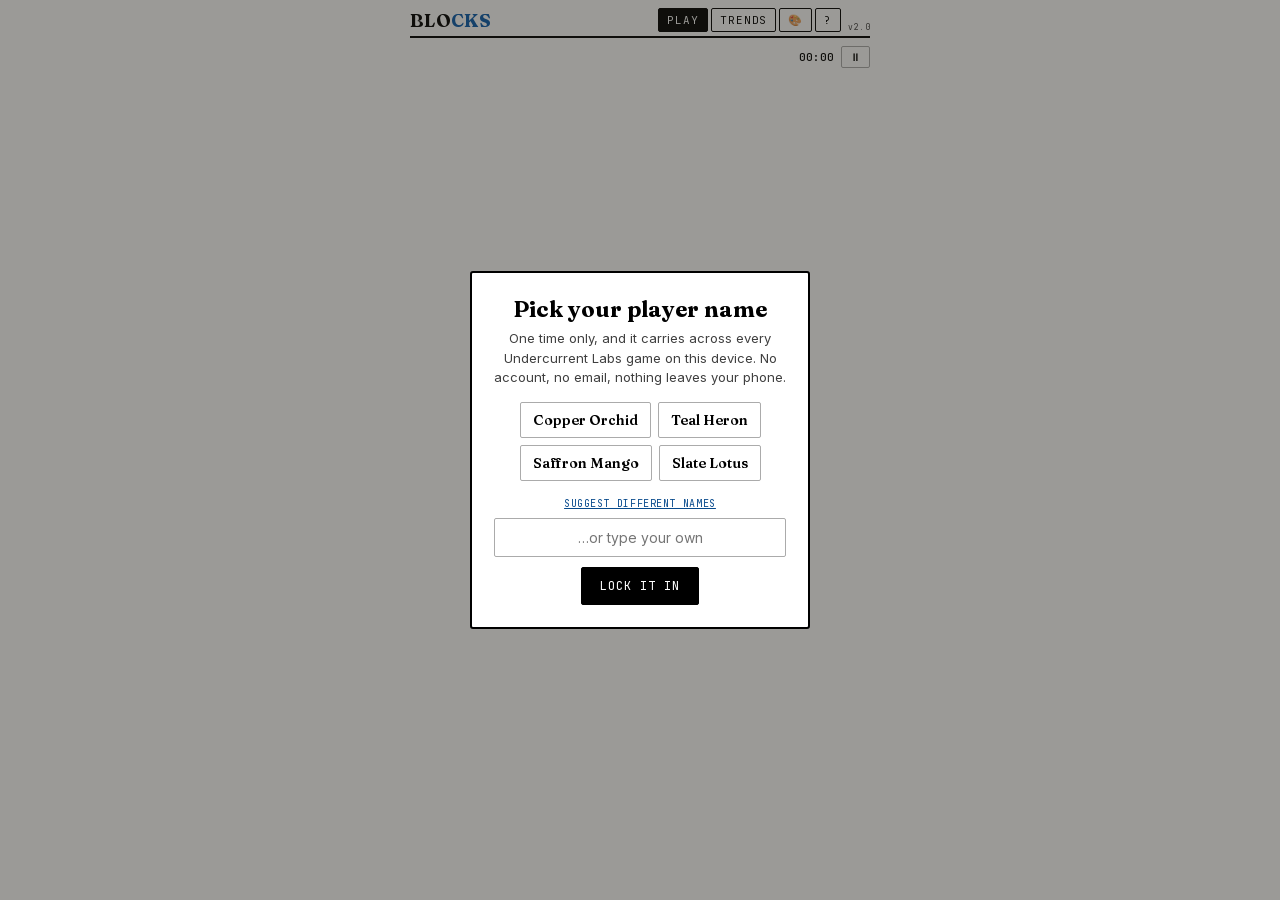
==== commit 1f74b63c: "Ship: Blocks 2.0, privacy policy with the opt-in Sudoku leaderboard Co-Authored-By: Claude Opus 5.5 " ====
--- a/docs/blocks/index.html
+++ b/docs/blocks/index.html
@@ -178,21 +178,24 @@
 .bk-cell.clearing.on{background:color-mix(in srgb, var(--gold) 45%, var(--cellbg))}
 .bk-cell.bk-gone::after{content:"";position:absolute;inset:0;border-radius:inherit;background:var(--gold);animation:bk-gone .24s ease-out forwards}
 @keyframes bk-gone{from{opacity:.95;transform:scale(1)}to{opacity:0;transform:scale(.35)}}
-/* the tray under the board */
-.bk-tray{display:grid;grid-template-columns:repeat(3,1fr);gap:6px;margin-top:6px;touch-action:none}
-.bk-tray.master{grid-template-columns:repeat(3,1fr) .75fr}
-.bk-slot{position:relative;height:132px;display:flex;align-items:center;justify-content:center;border:1px solid var(--line);
-  border-radius:calc(var(--radius) + 4px);background:var(--cellbg);touch-action:none;cursor:grab}
-.bk-slot.hold{border-style:dashed}
-.bk-slot.hold small{position:absolute;top:4px;left:0;right:0;text-align:center;font-family:'JetBrains Mono',monospace;font-size:9px;letter-spacing:.08em;color:var(--muted)}
-.bk-slot.nofit .bk-piece{opacity:.3}
-.bk-slot.lifted .bk-piece{opacity:.15}
-.bk-piece{--cs:23px;display:grid;grid-template-columns:repeat(var(--w),var(--cs));grid-template-rows:repeat(var(--h),var(--cs));gap:2px;pointer-events:none}
+/* the queue under the board: the shape to drop now, and the next ones */
+.bk-queue{display:grid;grid-template-columns:1.5fr 1fr 1fr;gap:6px;margin-top:6px}
+.bk-queue:has(.hold){grid-template-columns:1.4fr 1fr 1fr 1fr}
+.bk-q{position:relative;height:118px;display:flex;align-items:center;justify-content:center;border:1px solid var(--line);border-radius:calc(var(--radius) + 4px);background:var(--cellbg)}
+.bk-q.now{border:2px solid var(--gold-deep)}
+.bk-q.hold{border-style:dashed}
+.bk-q small{position:absolute;top:5px;left:0;right:0;text-align:center;font-family:'JetBrains Mono',monospace;font-size:10px;letter-spacing:.08em;color:var(--muted)}
+.bk-q.now small{color:var(--gold-deep);font-weight:700}
+.bk-piece{--cs:15px;display:grid;grid-template-columns:repeat(var(--w),var(--cs));grid-template-rows:repeat(var(--h),var(--cs));gap:2px;pointer-events:none;margin-top:10px}
+.bk-q.now .bk-piece{--cs:21px}
 .bk-piece i{border-radius:calc(var(--radius) + 2px)}
-.bk-float{position:fixed;left:0;top:0;z-index:60;gap:3px;filter:drop-shadow(0 6px 10px color-mix(in srgb, var(--ink) 35%, transparent))}
-@media (max-height:800px){.bk-slot{height:112px}.bk-piece{--cs:19px}}
-@media (max-height:700px){.bk-slot{height:92px}.bk-piece{--cs:16px}}
-@media (prefers-reduced-motion: reduce){.bk-cell.bk-gone::after{animation-duration:.01s}}
+.bk-board{touch-action:none;cursor:pointer}
+/* the falling shape */
+.bk-fall{position:absolute;z-index:4;margin:0;gap:3px;animation:bk-fall linear both}
+@keyframes bk-fall{from{transform:translateY(var(--from))}to{transform:translateY(0)}}
+@media (max-height:760px){.bk-q{height:96px}.bk-q.now .bk-piece{--cs:17px}.bk-piece{--cs:12px}}
+@media (max-height:660px){.bk-q{height:82px}.bk-q.now .bk-piece{--cs:14px}.bk-piece{--cs:10px}}
+@media (prefers-reduced-motion: reduce){.bk-cell.bk-gone::after,.bk-fall{animation-duration:.01s !important}}
 /* ==== GAME STYLES END ==== */
 </style>
 </head>
@@ -726,7 +729,7 @@
 
 /* ==== GAME START ==== */
 /* ===================== AD FREE BLOCKS ===================== */
-/* A placement puzzle: drag shapes from the tray onto the board; full rows and columns clear. */
+/* A drop puzzle: tap a column and the shape drops straight down. Full rows clear and the rows above fall. */
 const BK_FAM = ["single","line","square","corner","bend"];
 const BK_SHAPES = (()=>{          // every shape in its fixed orientation, with a weight for the bag and a family for its shade
   const norm = cs => { const mx = Math.min(...cs.map(c=>c[0])), my = Math.min(...cs.map(c=>c[1]));
@@ -751,192 +754,170 @@
   name: "Ad Free Blocks",
   title: ["BLO","CKS"],
   icon: "🟨",
-  version: "1.0",
-  changelog: [["1.0","First release: Classic, Quick, Big and Master boards, a Daily, line streaks."]],
-  blurb: "Drag shapes onto the board. Fill a row or column to clear it.",
+  version: "2.0",
+  changelog: [["2.0","A new way to play: the board fills the screen and each shape drops straight down where you tap. Full rows clear and everything above falls."],
+    ["1.0","First release: Classic, Quick, Big and Master boards, a Daily, line streaks."]],
+  blurb: "Tap a column and the shape drops in. Fill a row to clear it.",
   timer: false,
   daily: "classic",
   levels: [
-    {id:"classic", name:"Classic 8×8", note:"play until nothing fits",       n:8},
+    {id:"classic", name:"Classic 8×8", note:"play until a shape won't fit",  n:8},
     {id:"quick",   name:"Quick 6×6",   note:"30 shapes, highest score",     n:6, limit:30},
     {id:"big",     name:"Big 10×10",   note:"more room to plan",     pro:1, n:10},
-    {id:"master",  name:"Master 8×8",  note:"hold a shape, tap to rotate", pro:1, n:8, master:1}
+    {id:"master",  name:"Master 8×8",  note:"rotate and hold shapes", pro:1, n:8, master:1}
   ],
-  proPerks: ["Big 10×10 board","Master mode with hold and rotate","Three extra themes","Score chart and level breakdown"],
+  proPerks: ["Big 10×10 board","Master mode with rotate and hold","Three extra themes","Score chart and level breakdown"],
   tutorial: [
-    {icon:"👆", title:"Drag a shape", body:"Three shapes wait under the board. Drag one onto the board. A shadow shows where it will land."},
-    {icon:"➖", title:"Fill a line to clear it", body:"A full row or column clears. Clearing several at once, or one after another, scores much more."},
-    {icon:"🏁", title:"Until nothing fits", body:"When all three shapes are placed, three more arrive. The game ends when none of the waiting shapes fits."}
+    {icon:"👆", title:"Tap to drop", body:"Touch the board: a shadow shows where the shape will land. Slide left or right to choose the column, then let go and it drops straight down."},
+    {icon:"➖", title:"Fill a row to clear it", body:"A full row clears and everything above falls down. Clearing two rows at once, or one after another, scores much more."},
+    {icon:"👀", title:"Plan ahead", body:"The next shapes wait under the board. The game ends when a shape no longer fits anywhere."}
   ],
-  st: null, lvl: null, cells: [], board: null, tray: null, drag: null,
+  st: null, lvl: null, cells: [], board: null, tray: null, aim: null,
 
   /* ---------- pure logic (also used by the tests) ---------- */
   fits(b, n, sh, x, y){ for(const [dx,dy] of sh.cells){ const X = x+dx, Y = y+dy; if(X<0||Y<0||X>=n||Y>=n||b[Y*n+X]) return false; } return true; },
-  fitsAnywhere(b, n, sh){ for(let y=0;y<n;y++) for(let x=0;x<n;x++) if(this.fits(b,n,sh,x,y)) return true; return false; },
+  width(sh){ return Math.max(...sh.cells.map(c=>c[0]))+1; },
+  height(sh){ return Math.max(...sh.cells.map(c=>c[1]))+1; },
+  /* where a shape dropped in column x comes to rest; -1 if it cannot enter */
+  landing(b, n, sh, x){ if(x < 0 || x + this.width(sh) > n || !this.fits(b, n, sh, x, 0)) return -1; let y = 0; while(this.fits(b, n, sh, x, y+1)) y++; return y; },
   rotate(sh){ const c = sh.cells.map(([x,y])=>[-y, x]), mx = Math.min(...c.map(p=>p[0])), my = Math.min(...c.map(p=>p[1]));
     const k = c.map(p=>[p[0]-mx, p[1]-my]).sort((a,b)=>a[1]-b[1]||a[0]-b[0]).map(p=>p.join(",")).join(";"); return BK_BYKEY[k]; },
-  /* every orientation a player may use for this shape (Master can rotate) */
   forms(sh, master){ if(!master) return [sh]; const out = [sh]; let c = sh; for(let i=0;i<3;i++){ c = this.rotate(c); if(!out.includes(c)) out.push(c); } return out; },
+  dropsAnywhere(b, n, sh){ for(let x=0;x+this.width(sh)<=n;x++) if(this.landing(b, n, sh, x) >= 0) return true; return false; },
   canPlay(st){
-    const m = !!st.master, list = st.tray.filter(Boolean).map(k=>BK_BYKEY[k]).concat(m && st.hold ? [BK_BYKEY[st.hold]] : []);
-    return list.some(sh=>this.forms(sh, m).some(f=>this.fitsAnywhere(st.board, st.n, f)));
-  },
-  /* place a shape; returns what happened. Full rows and columns clear together. */
-  place(st, key, x, y){
-    const sh = BK_BYKEY[key], n = st.n, b = st.board;
-    if(!this.fits(b, n, sh, x, y)) return null;
+    const list = [st.queue[0]].concat(st.master && st.hold ? [st.hold] : []).map(k=>BK_BYKEY[k]);
+    return list.some(sh=>this.forms(sh, st.master).some(f=>this.dropsAnywhere(st.board, st.n, f)));
+  },
+  /* drop the current shape into column x. Full rows clear and the rows above fall. */
+  drop(st, x){
+    const key = st.queue[0], sh = BK_BYKEY[key], n = st.n, b = st.board, y = this.landing(b, n, sh, x);
+    if(y < 0) return null;
     const placed = sh.cells.map(([dx,dy])=>(y+dy)*n + x+dx); placed.forEach(i=>b[i] = sh.fam+1);
-    const rows = [], cols = [];
-    for(let r=0;r<n;r++){ let f = true; for(let c=0;c<n;c++) if(!b[r*n+c]){ f = false; break; } if(f) rows.push(r); }
-    for(let c=0;c<n;c++){ let f = true; for(let r=0;r<n;r++) if(!b[r*n+c]){ f = false; break; } if(f) cols.push(c); }
-    const cleared = new Set(); rows.forEach(r=>{ for(let c=0;c<n;c++) cleared.add(r*n+c); }); cols.forEach(c=>{ for(let r=0;r<n;r++) cleared.add(r*n+c); });
-    const lines = rows.length + cols.length;
-    cleared.forEach(i=>b[i] = 0);
+    const rows = []; for(let r=0;r<n;r++){ let f = true; for(let c=0;c<n;c++) if(!b[r*n+c]){ f = false; break; } if(f) rows.push(r); }
+    if(rows.length){ const keep = []; for(let r=0;r<n;r++) if(!rows.includes(r)) keep.push(b.slice(r*n, r*n+n));
+      const fresh = []; for(let k=0;k<rows.length;k++) fresh.push(new Array(n).fill(0));
+      const nb = fresh.concat(keep).flat(); for(let i=0;i<n*n;i++) b[i] = nb[i]; }
+    const lines = rows.length;
     st.streak = lines ? st.streak + 1 : 0;
-    const points = sh.cells.length + 10*lines*lines + (lines ? st.streak*5 : 0);   // 10 a line, times the number of lines; streak x 5
+    const points = sh.cells.length + 10*lines*lines + (lines ? st.streak*5 : 0);
     st.placed++; st.lines += lines;
-    return {placed, rows, cols, lines, cleared:[...cleared], points, empty: b.every(v=>!v), streak: st.streak};
-  },
-  /* the bag: weighted, seeded; never deal three shapes that all fail when a shape that fits exists */
-  /* the small Quick board leaves out the three largest shapes, so a sensible player can usually place all 30 */
+    st.queue.shift(); this.refill(st);
+    return {placed, y, rows, lines, points, empty: b.every(v=>!v), streak: st.streak};
+  },
   bag(n){ return n <= 6 ? BK_SHAPES.filter(s=>!["sq3","line5","l5"].includes(s.name)) : BK_SHAPES; },
   drawShape(n){ const bag = this.bag(n||8), tot = bag.reduce((a,s)=>a+s.w, 0); let r = UL.random()*tot; for(const s of bag){ r -= s.w; if(r <= 0) return s; } return bag[0]; },
-  deal(st){
-    let best = null;
-    for(let t=0;t<12;t++){ const three = [this.drawShape(st.n), this.drawShape(st.n), this.drawShape(st.n)];
-      if(three.some(sh=>this.forms(sh, st.master).some(f=>this.fitsAnywhere(st.board, st.n, f)))){ best = three; break; }
-      if(!best) best = three; }
-    if(!best.some(sh=>this.fitsAnywhere(st.board, st.n, sh))){           // still nothing: offer a shape that does fit, if any exists
-      const ok = this.bag(st.n).filter(sh=>this.fitsAnywhere(st.board, st.n, sh)); if(ok.length) best[0] = ok[UL.rnd(ok.length)]; }
-    st.tray = best.map(s=>s.key);
+  /* keep three shapes waiting; the next one to play is never a dead shape while a shape that fits exists */
+  refill(st){
+    while(st.queue.length < 3) st.queue.push(this.drawShape(st.n).key);
+    const cur = BK_BYKEY[st.queue[0]];
+    if(!this.forms(cur, st.master).some(f=>this.dropsAnywhere(st.board, st.n, f))){
+      for(let t=0;t<12;t++){ const c = this.drawShape(st.n); if(this.dropsAnywhere(st.board, st.n, c)){ st.queue[0] = c.key; break; } }
+    }
   },
 
   /* ---------- game ---------- */
   start({level, restore}){
-    this.lvl = level; this.drag = null; this.ending = false;
-    const st = this.st = restore ? JSON.parse(JSON.stringify(restore))
-      : {n:level.n, board:new Array(level.n*level.n).fill(0), tray:[], hold:null, held:false, placed:0, lines:0, streak:0, master:!!level.master, limit:level.limit||0};
-    if(!restore) this.deal(st);
+    this.lvl = level; this.aim = null; this.ending = false;
+    let st = restore ? JSON.parse(JSON.stringify(restore)) : null;
+    if(!st || !st.queue) st = {n:level.n, board:new Array(level.n*level.n).fill(0), queue:[], hold:null, placed:0, lines:0, streak:0, master:!!level.master, limit:level.limit||0};
+    this.st = st; if(!st.queue.length) this.refill(st);
     const stage = document.getElementById("stage"), wrap = document.createElement("div"); wrap.className = "bk-wrap";
     const b = this.board = document.createElement("div"); b.className = "bk-board"; b.style.setProperty("--n", st.n);
     this.cells = [];
     for(let i=0;i<st.n*st.n;i++){ const c = document.createElement("div"); c.className = "bk-cell"; b.appendChild(c); this.cells.push(c); }
     wrap.appendChild(b); stage.appendChild(wrap);
-    const below = document.getElementById("below"), tray = this.tray = document.createElement("div"); tray.className = "bk-tray"+(st.master ? " master" : "");
-    below.appendChild(tray);
-    this.paintBoard(); this.paintTray(); this.hud(); this.bind();
+    if(st.master){ UL.ctrl({icon:"fresh", label:"Rotate", onTap:()=>this.rotateCur()}); UL.ctrl({icon:"shuffle", label:"Hold", onTap:()=>this.hold()}); }
+    const tray = this.tray = document.createElement("div"); tray.className = "bk-queue"; document.getElementById("below").appendChild(tray);
+    this.paintBoard(); this.paintQueue(); this.hud(); this.bind();
   },
   serialize(){ return JSON.parse(JSON.stringify(this.st)); },
   best(){ return UL.kv("best_"+this.lvl.id, 0); },
   hud(){ const s = this.st;
     UL.setStat((s.limit ? "Shape <b>"+Math.min(s.placed+1, s.limit)+"/"+s.limit+"</b> · " : "")+"Best <b>"+this.best()+"</b>"+(s.streak >= 2 ? " · streak <b>"+s.streak+"</b>" : "")); },
-  paintBoard(){ const s = this.st; this.cells.forEach((c, i)=>{ const v = s.board[i]; c.className = "bk-cell"+(v ? " on f"+(v-1) : ""); }); },
-  piece(key, mini){
-    const sh = BK_BYKEY[key], w = Math.max(...sh.cells.map(c=>c[0]))+1, h = Math.max(...sh.cells.map(c=>c[1]))+1;
-    const el = document.createElement("div"); el.className = "bk-piece f"+sh.fam; el.style.setProperty("--w", w); el.style.setProperty("--h", h);
+  paintBoard(){ const s = this.st; this.cells.forEach((c, i)=>{ const v = s.board[i]; c.className = "bk-cell"+(v ? " on f"+(v-1) : ""); }); this.paintAim(); },
+  piece(key){
+    const sh = BK_BYKEY[key], el = document.createElement("div"); el.className = "bk-piece f"+sh.fam; el.style.setProperty("--w", this.width(sh)); el.style.setProperty("--h", this.height(sh));
     sh.cells.forEach(([x,y])=>{ const c = document.createElement("i"); c.style.gridColumn = (x+1); c.style.gridRow = (y+1); el.appendChild(c); });
-    el.dataset.key = key; return el;
-  },
-  paintTray(){
+    return el;
+  },
+  paintQueue(){
     const s = this.st, t = this.tray; t.innerHTML = "";
-    const slots = s.tray.map((k, i)=>({k, i})); if(s.master) slots.push({k:s.hold, i:"hold"});
-    for(const {k, i} of slots){
-      const slot = document.createElement("div"); slot.className = "bk-slot"+(i==="hold" ? " hold" : ""); slot.dataset.slot = i;
-      if(i==="hold"){ const lab = document.createElement("small"); lab.textContent = "Hold"; slot.appendChild(lab); }
-      if(k){ const p = this.piece(k); slot.appendChild(p);
-        if(!this.forms(BK_BYKEY[k], s.master).some(f=>this.fitsAnywhere(s.board, s.n, f))) slot.classList.add("nofit"); }
-      t.appendChild(slot);
-    }
+    const slot = (k, cls, label) => { const d = document.createElement("div"); d.className = "bk-q "+cls; const l = document.createElement("small"); l.textContent = label; d.appendChild(l); if(k) d.appendChild(this.piece(k)); t.appendChild(d); return d; };
+    slot(s.queue[0], "now", "Now"); slot(s.queue[1], "next", "Next"); slot(s.queue[2], "next", "Then");
+    if(s.master) slot(s.hold, "next hold", "Hold");
   },
   cellSize(){ return this.board.getBoundingClientRect().width / this.st.n; },
-
-  /* ---------- dragging ---------- */
+  /* the shadow: where the current shape lands in the aimed column */
+  paintAim(){
+    this.cells.forEach(c=>c.classList.remove("ghost","clearing"));
+    if(this.aim == null) return;
+    const s = this.st, n = s.n, sh = BK_BYKEY[s.queue[0]], y = this.landing(s.board, n, sh, this.aim);
+    if(y < 0) return;
+    const b = s.board.slice(); sh.cells.forEach(([dx,dy])=>{ const i = (y+dy)*n + this.aim+dx; this.cells[i].classList.add("ghost"); b[i] = 9; });
+    for(let r=0;r<n;r++){ let f = true; for(let c=0;c<n;c++) if(!b[r*n+c]){ f = false; break; } if(f) for(let c=0;c<n;c++) this.cells[r*n+c].classList.add("clearing"); }
+  },
+  colAt(clientX){ const s = this.st, sh = BK_BYKEY[s.queue[0]], r = this.board.getBoundingClientRect(), cs = r.width/s.n, w = this.width(sh);
+    return Math.max(0, Math.min(s.n - w, Math.round((clientX - r.left)/cs - w/2))); },
   bind(){
-    this.tray.addEventListener("pointerdown", e=>{
-      if(UL.paused() || this.ending) return; const slot = e.target.closest(".bk-slot"); if(!slot) return;
-      const which = slot.dataset.slot, key = which==="hold" ? this.st.hold : this.st.tray[+which]; if(!key) return;
-      e.preventDefault(); slot.setPointerCapture(e.pointerId);
-      this.drag = {which, key, slot, id:e.pointerId, x0:e.clientX, y0:e.clientY, moved:false, el:null, at:null};
-    });
-    this.tray.addEventListener("pointermove", e=>{ const d = this.drag; if(!d || e.pointerId !== d.id) return;
-      if(!d.moved && Math.hypot(e.clientX-d.x0, e.clientY-d.y0) < 8) return;
-      if(!d.moved){ d.moved = true; this.lift(d); }
-      this.follow(d, e.clientX, e.clientY); });
-    const up = e=>{ const d = this.drag; if(!d || e.pointerId !== d.id) return; this.drag = null;
-      if(!d.moved){ if(this.st.master && d.which !== "hold") this.rotateSlot(+d.which); return; }
-      this.drop(d); };
-    this.tray.addEventListener("pointerup", up); this.tray.addEventListener("pointercancel", e=>{ const d = this.drag; if(d){ this.drag = null; this.cancel(d); } });
-    if(!this.bound){ this.bound = true; window.addEventListener("resize", ()=>{ if(this.drag) this.cancel(this.drag); }); }
-  },
-  lift(d){
-    const cs = this.cellSize(), el = this.piece(d.key); el.classList.add("bk-float"); el.style.setProperty("--cs", cs+"px");
-    document.body.appendChild(el); d.el = el; d.slot.classList.add("lifted"); UL.buzz("tap");
-  },
-  follow(d, x, y){
-    const sh = BK_BYKEY[d.key], cs = this.cellSize(), w = (Math.max(...sh.cells.map(c=>c[0]))+1)*cs, h = (Math.max(...sh.cells.map(c=>c[1]))+1)*cs;
-    const left = x - w/2, top = y - h - cs*0.9;                   // the shape floats above the finger so the finger never covers it
-    d.el.style.transform = "translate("+left+"px,"+top+"px)";
-    const r = this.board.getBoundingClientRect(), gx = Math.round((left - r.left)/cs), gy = Math.round((top - r.top)/cs);
-    const ok = this.fits(this.st.board, this.st.n, sh, gx, gy), overHold = this.overHold(x, y);
-    d.at = ok ? [gx, gy] : null; d.hold = overHold;
-    this.ghost(ok ? sh : null, gx, gy);
-  },
-  overHold(x, y){ if(!this.st.master) return false; const h = this.tray.querySelector(".bk-slot.hold"); if(!h) return false; const r = h.getBoundingClientRect(); return x>=r.left && x<=r.right && y>=r.top && y<=r.bottom; },
-  ghost(sh, gx, gy){
-    this.cells.forEach(c=>c.classList.remove("ghost","clearing"));
-    if(!sh) return;
-    const s = this.st, n = s.n, b = s.board.slice(); sh.cells.forEach(([dx,dy])=>{ const i = (gy+dy)*n + gx+dx; this.cells[i].classList.add("ghost"); b[i] = 9; });
-    for(let r=0;r<n;r++){ let f = true; for(let c=0;c<n;c++) if(!b[r*n+c]){ f = false; break; } if(f) for(let c=0;c<n;c++) this.cells[r*n+c].classList.add("clearing"); }
-    for(let c=0;c<n;c++){ let f = true; for(let r=0;r<n;r++) if(!b[r*n+c]){ f = false; break; } if(f) for(let r=0;r<n;r++) this.cells[r*n+c].classList.add("clearing"); }
-  },
-  cancel(d){ if(d.el) d.el.remove(); d.slot.classList.remove("lifted"); this.ghost(null); },
-  drop(d){
-    const s = this.st; this.cancel(d);
-    if(d.hold && d.which !== "hold"){ this.toHold(+d.which); return; }
-    if(!d.at){ UL.shake(d.slot); UL.buzz("err"); return; }
-    this.play(d.which, d.at[0], d.at[1]);
-  },
-  rotateSlot(i){ const s = this.st, k = s.tray[i]; if(!k) return; s.tray[i] = this.rotate(BK_BYKEY[k]).key; UL.buzz("tap"); this.paintTray(); UL.pop(this.tray.querySelector('[data-slot="'+i+'"] .bk-piece')); UL.save(); },
-  toHold(i){ const s = this.st; const k = s.tray[i]; s.tray[i] = s.hold; s.hold = k; UL.buzz("tap");
-    if(s.tray.every(x=>!x)) this.deal(s);
-    this.paintTray(); UL.save(); this.checkEnd(); },
-  /* play the shape in tray slot `which` (or the held shape) with its top-left cell at x, y */
-  play(which, x, y){
+    const b = this.board;
+    b.addEventListener("pointerdown", e=>{ if(UL.paused() || this.ending) return; e.preventDefault(); try{ b.setPointerCapture(e.pointerId); }catch(err){}
+      this.pid = e.pointerId; this.aim = this.colAt(e.clientX); this.paintAim(); });
+    b.addEventListener("pointermove", e=>{ if(this.pid !== e.pointerId || this.aim == null) return; const c = this.colAt(e.clientX); if(c !== this.aim){ this.aim = c; this.paintAim(); UL.buzz("tap"); } });
+    b.addEventListener("pointerup", e=>{ if(this.pid !== e.pointerId || this.aim == null) return; this.pid = null; const c = this.aim; this.aim = null; this.play(c); });
+    b.addEventListener("pointercancel", ()=>{ this.pid = null; this.aim = null; this.paintAim(); });
+    if(this.bound) return; this.bound = true;
+    document.addEventListener("keydown", e=>{ if(!this.st || !this.board || UL.paused() || document.activeElement.tagName === "INPUT") return;
+      const s = this.st, w = this.width(BK_BYKEY[s.queue[0]]);
+      if(e.key==="ArrowLeft"||e.key==="ArrowRight"){ e.preventDefault(); this.aim = Math.max(0, Math.min(s.n - w, (this.aim == null ? Math.floor((s.n - w)/2) : this.aim) + (e.key==="ArrowLeft" ? -1 : 1))); this.paintAim(); }
+      else if((e.key===" "||e.key==="ArrowDown"||e.key==="Enter") && this.aim != null){ e.preventDefault(); const c = this.aim; this.aim = null; this.play(c); }
+      else if((e.key==="r"||e.key==="ArrowUp") && s.master){ e.preventDefault(); this.rotateCur(); } });
+  },
+  rotateCur(){ if(UL.paused() || this.ending) return; const s = this.st; s.queue[0] = this.rotate(BK_BYKEY[s.queue[0]]).key; UL.buzz("tap"); this.paintQueue(); this.paintAim(); UL.pop(this.tray.querySelector(".now .bk-piece")); UL.save(); },
+  hold(){ if(UL.paused() || this.ending) return; const s = this.st, k = s.queue[0];
+    if(s.hold){ s.queue[0] = s.hold; } else { s.queue.shift(); this.refill(s); } s.hold = k; UL.buzz("tap"); this.paintQueue(); this.paintAim(); UL.save(); this.checkEnd(); },
+  /* drop the current shape into column x, with a short fall */
+  play(x){
     if(UL.paused() || this.ending) return false;
-    const s = this.st, key = which==="hold" ? s.hold : s.tray[+which]; if(!key) return false;
-    const res = this.place(s, key, x, y); if(!res) return false;
-    if(which==="hold") s.hold = null; else s.tray[+which] = null;
+    const s = this.st, key = s.queue[0], sh = BK_BYKEY[key];
+    const res = this.drop(s, x);
+    if(!res){ UL.shake(this.board); UL.buzz("err"); this.paintAim(); return false; }
     UL.addScore(res.points);
-    this.paintBoard();
-    res.placed.forEach(i=>{ if(!res.cleared.includes(i)) UL.pop(this.cells[i]); });
-    UL.buzz(res.lines ? "act" : "tap");
-    if(res.lines){
-      const order = res.cleared.slice().sort((a,b)=>a-b).map(i=>this.cells[i]); order.forEach(c=>c.classList.add("bk-gone"));
-      setTimeout(()=>order.forEach(c=>c.classList.remove("bk-gone")), 260);
-      UL.sweep(order, Math.min(18, 240/order.length));
-      const mid = this.cells[res.cleared[Math.floor(res.cleared.length/2)]];
+    // the fall: a copy of the shape slides down from the top to where it landed (transform only, under 250ms)
+    const anchor = this.cells[res.y*s.n + x], cw = anchor.offsetWidth, step = (this.cells[1].offsetLeft - this.cells[0].offsetLeft) || cw;
+    const fall = this.piece(key); fall.classList.add("bk-fall"); fall.style.setProperty("--cs", cw+"px"); fall.style.gap = (step - cw)+"px";
+    fall.style.left = anchor.offsetLeft+"px"; fall.style.top = anchor.offsetTop+"px"; fall.style.setProperty("--from", (-(res.y + this.height(sh))*step)+"px");
+    fall.style.animationDuration = Math.min(240, 90 + res.y*18)+"ms"; this.board.appendChild(fall);
+    const done = () => { fall.remove(); this.paintBoard();
+      if(!res.lines) res.placed.forEach(i=>UL.pop(this.cells[i]));
+      this.cells.forEach(c=>c.classList.remove("bk-gone"));
+    };
+    if(res.lines){                                     // flash the full rows before they clear
+      const before = this.cells; res.rows.forEach(r=>{ for(let c=0;c<s.n;c++){ const cell = before[r*s.n+c]; cell.className = "bk-cell on f"+sh.fam+" bk-gone"; } });
+      UL.sweep(res.rows.flatMap(r=>[...Array(s.n).keys()].map(c=>before[r*s.n+c])), Math.min(18, 200/(res.rows.length*s.n)));
+      const mid = before[res.rows[0]*s.n + Math.floor(s.n/2)];
       const tier = (res.streak >= 5 || res.lines >= 4 || res.empty) ? 4 : res.lines >= 3 ? 3 : res.lines === 2 ? 2 : 1;
       UL.praise(mid, tier);
     }
-    if(s.tray.every(k=>!k)) this.deal(s);
-    this.paintTray(); this.hud(); UL.save();
-    this.checkEnd();
+    setTimeout(done, res.lines ? 240 : Math.min(240, 90 + res.y*18));
+    UL.buzz(res.lines ? "act" : "tap");
+    this.paintQueue(); this.hud(); UL.save();
+    setTimeout(()=>this.checkEnd(), res.lines ? 260 : 120);
     return true;
   },
   checkEnd(){
-    const s = this.st;
+    const s = this.st; if(this.ending) return;
     if(s.limit && s.placed >= s.limit) return this.finish("30 shapes placed");
-    if(!this.canPlay(s)) return this.finish("No shape fits");
+    if(!this.canPlay(s)) return this.finish("No room for the next shape");
   },
   finish(why){
     if(this.ending) return; this.ending = true;
     const s = this.st, sc = UL.cur.score, best = this.best(), pb = sc > best;
     if(pb){ UL.setKv("best_"+this.lvl.id, sc); UL.milestone(this.board, "New best!"); }
     this.hud();
-    setTimeout(()=>UL.end({won:true, title: pb ? "New best" : "Well played", line: why+" · "+s.lines+" line"+(s.lines===1?"":"s")+" cleared"}), 450);
-  },
-  onPause(){ if(this.drag){ this.cancel(this.drag); this.drag = null; } },
-  onPro(){ if(this.tray) this.paintTray(); }
+    setTimeout(()=>UL.end({won:true, title: pb ? "New best" : "Well played", line: why+" · "+s.lines+" row"+(s.lines===1?"":"s")+" cleared"}), 450);
+  },
+  onPause(){ this.aim = null; this.pid = null; if(this.board) this.paintAim(); },
+  onPro(){ if(this.tray) this.paintQueue(); }
 };
 /* ==== GAME END ==== */
 
